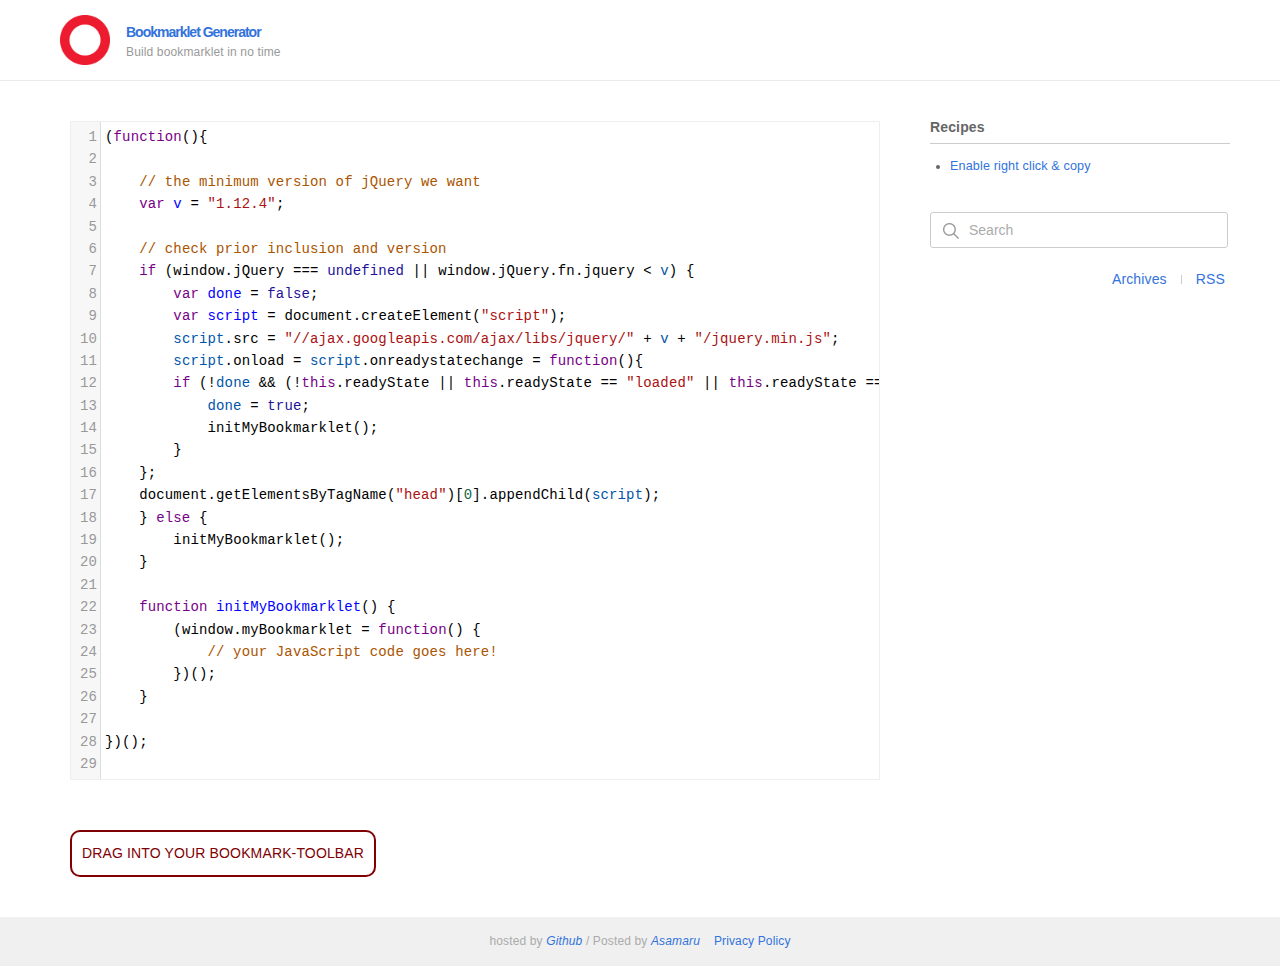
==== index.html @ a182f3a5 "update" ====
<!doctype html>
<html lang="en">
<head>
	<meta charset="utf-8">
	<meta name="viewport" content="width=device-width,minimum-scale=1,initial-scale=1">
		<title>Bookmarklet Generator</title>
	<meta name="author" content="Asamaru">
	<meta name="keywords" content="">
	<meta name="description" content="Build bookmarklet in no time : Bookmarklet Generator">
	<meta name="referrer" content="always">
	<meta http-equiv="X-UA-Compatible" content="IE=edge">
	<link rel="shortcut icon" type="image/x-icon" href="https://bookmarklet.asamaru.net/favicon.ico"/>
	<link rel="canonical" href="https://bookmarklet.asamaru.net/"/>
			
		<link href="//pagead2.googlesyndication.com" rel="dns-prefetch"/>
	<link href="//googleads.g.doubleclick.net" rel="dns-prefetch"/>
	<script async src="//pagead2.googlesyndication.com/pagead/js/adsbygoogle.js"></script>
	<script>
		(adsbygoogle = window.adsbygoogle || []).push({
			google_ad_client: 'ca-pub-8163803188491150',
			enable_page_level_ads: true
		});
	</script>
		<!--[if lt IE 9]><script src="//cdn.jsdelivr.net/html5shiv/3.7.3/html5shiv.min.js"></script><![endif]-->

	

	
	<meta name="HandheldFriendly" content="True">
	<meta name="MobileOptimized" content="320">

	
	
	<meta property="og:type" content="website">
	<meta property="og:site_name" content="Bookmarklet Generator">
	<meta property="og:title" content="Bookmarklet Generator">
	<meta property="og:description" content="Build bookmarklet in no time">
	<meta property="og:url" content="https://bookmarklet.asamaru.net/"/>
	<meta property="og:image" content="https://bookmarklet.asamaru.net/res/img/icon/icon.png">
	

	
	<meta name="twitter:card" content="summary_large_image">
	<meta name="twitter:site" content="@asamaru7">
	<meta name="twitter:title" content="Bookmarklet Generator">
	<meta name="twitter:description" content="Build bookmarklet in no time">
	<meta property="twitter:image" content="https://bookmarklet.asamaru.net/res/img/icon/icon.png">
	

										<link rel="apple-touch-icon" sizes="180x180" href="/res/img/icon/180.png">
												<link rel="apple-touch-icon" sizes="76x76" href="/res/img/icon/76.png">
												<link rel="apple-touch-icon" sizes="120x120" href="/res/img/icon/120.png">
												<link rel="apple-touch-icon" sizes="152x152" href="/res/img/icon/152.png">
						
	<link rel="alternate" type="application/rss+xml" title="Bookmarklet Generator" href="https://bookmarklet.asamaru.net/atom.xml"/>

			<link href="/res/css/min/9e59c742e5588d2abadfaaf457d6f328.css" type="text/css" rel="stylesheet" />

	
	</head>
<body>
<header class="top">
	<div class="site-profile clearfix">
		<a href="https://bookmarklet.asamaru.net"><img src="/res/img/icon/icon.png" width="50" height="50" alt="profile"></a>
		<h1><a href="https://bookmarklet.asamaru.net">Bookmarklet Generator</a></h1>
					<p>Build bookmarklet in no time</p>
				<button type="button" id="btn-slide"></button>
	</div>
</header>
<section class="main-body">
<div class="main-box">
	<section id="main-panel" class="clearfix">
			<form class="code-form">
		<textarea id="code" name="code" title="code">(function(){

    // the minimum version of jQuery we want
    var v = "1.12.4";

    // check prior inclusion and version
    if (window.jQuery === undefined || window.jQuery.fn.jquery < v) {
        var done = false;
        var script = document.createElement("script");
        script.src = "//ajax.googleapis.com/ajax/libs/jquery/" + v + "/jquery.min.js";
        script.onload = script.onreadystatechange = function(){
        if (!done && (!this.readyState || this.readyState == "loaded" || this.readyState == "complete")) {
            done = true;
            initMyBookmarklet();
        }
    };
    document.getElementsByTagName("head")[0].appendChild(script);
    } else {
        initMyBookmarklet();
    }

    function initMyBookmarklet() {
        (window.myBookmarklet = function() {
            // your JavaScript code goes here!
        })();
    }

})();
</textarea>
	</form>

	<script async src="//pagead2.googlesyndication.com/pagead/js/adsbygoogle.js"></script>
	<ins class="adsbygoogle"
	     style="display:block; margin:30px auto;"
	     data-ad-client="ca-pub-8163803188491150"
	     data-ad-slot="7540374229"
	     data-ad-format="auto"></ins>
	<script>
		(adsbygoogle = window.adsbygoogle || []).push({});
	</script>

	<a id="bookmarklet" href="">
		drag into your bookmark-toolbar
	</a>
	</section>
</div>
<nav id="sidebar" class="slideout-menu">
	<div class="box">
							
			
			
														
			
														
			
					
				
							<dl class="pages">
				<dt>Recipes</dt>
				<dd>
					<ul>
													<li><a href="https://bookmarklet.asamaru.net/recipes/right-click/">Enable right click &amp; copy</a></li>
											</ul>
				</dd>
			</dl>
		
		
		<form action="https://www.google.com/search" method="get" target="_blank" class="form-search">
			<fieldset>
				<input type="hidden" name="sitesearch" value="https://bookmarklet.asamaru.net">
				<legend>Search Form</legend>
				<label class="dIcon">Search</label>
				<input type="text" name="q" value="" placeholder="Search"/>
			</fieldset>
		</form>

		
					<ul class="links">
									<li><a href="https://bookmarklet.asamaru.net/archives/" class="dInverse">Archives</a></li>
					<li class="dPipe"></li>
								<li><a href="https://bookmarklet.asamaru.net/atom.xml" class="dInverse" target="_blank">RSS</a></li>
			</ul>
			</div>
</nav>



















</section>
<footer class="bottom">
	hosted by <a href="https://github.com/"><em>Github</em></a> / Posted by <a href="mailto:asamaru@asamaru.net"><em>Asamaru</em></a>
	&nbsp;&nbsp;&nbsp;<a href="/policy/privacy/" target="_blank">Privacy Policy</a>
</footer>


<script src="/res/js/min/60a5046cb3491c6571c847063a160bfd.js" async="true" type="text/javascript"></script>
</body>
</html>
---- res/css/min/9e59c742e5588d2abadfaaf457d6f328.css ----
.CodeMirror{font-family:monospace;height:300px;color:#000;direction:ltr}.CodeMirror-lines{padding:4px 0}.CodeMirror pre{padding:0 4px}.CodeMirror-gutter-filler,.CodeMirror-scrollbar-filler{background-color:#fff}.CodeMirror-gutters{border-right:1px solid #ddd;background-color:#f7f7f7;white-space:nowrap}.CodeMirror-linenumber{padding:0 3px 0 5px;min-width:20px;text-align:right;color:#999;white-space:nowrap}.CodeMirror-guttermarker{color:#000}.CodeMirror-guttermarker-subtle{color:#999}.CodeMirror-cursor{border-left:1px solid #000;border-right:0;width:0}.CodeMirror div.CodeMirror-secondarycursor{border-left:1px solid silver}.cm-fat-cursor .CodeMirror-cursor{width:auto;border:0 !important;background:#7e7}.cm-fat-cursor div.CodeMirror-cursors{z-index:1}.cm-fat-cursor-mark{background-color:rgba(20,255,20,.5)}.cm-animate-fat-cursor,.cm-fat-cursor-mark{-webkit-animation:blink 1.06s steps(1) infinite;animation:blink 1.06s steps(1) infinite}.cm-animate-fat-cursor{width:auto;border:0;background-color:#7e7}@-webkit-keyframes blink{50%{background-color:transparent}}@keyframes blink{50%{background-color:transparent}}.cm-tab{display:inline-block;text-decoration:inherit}.CodeMirror-rulers{position:absolute;left:0;right:0;top:-50px;bottom:-20px;overflow:hidden}.CodeMirror-ruler{border-left:1px solid #ccc;top:0;bottom:0;position:absolute}.cm-s-default .cm-header{color:blue}.cm-s-default .cm-quote{color:#090}.cm-negative{color:#d44}.cm-positive{color:#292}.cm-header,.cm-strong{font-weight:700}.cm-em{font-style:italic}.cm-link{text-decoration:underline}.cm-strikethrough{text-decoration:line-through}.cm-s-default .cm-keyword{color:#708}.cm-s-default .cm-atom{color:#219}.cm-s-default .cm-number{color:#164}.cm-s-default .cm-def{color:#00f}.cm-s-default .cm-variable-2{color:#05a}.cm-s-default .cm-type,.cm-s-default .cm-variable-3{color:#085}.cm-s-default .cm-comment{color:#a50}.cm-s-default .cm-string{color:#a11}.cm-s-default .cm-string-2{color:#f50}.cm-s-default .cm-meta,.cm-s-default .cm-qualifier{color:#555}.cm-s-default .cm-builtin{color:#30a}.cm-s-default .cm-bracket{color:#997}.cm-s-default .cm-tag{color:#170}.cm-s-default .cm-attribute{color:#00c}.cm-s-default .cm-hr{color:#999}.cm-s-default .cm-link{color:#00c}.cm-invalidchar,.cm-s-default .cm-error{color:red}.CodeMirror-composing{border-bottom:2px solid}div.CodeMirror span.CodeMirror-matchingbracket{color:#0b0}div.CodeMirror span.CodeMirror-nonmatchingbracket{color:#a22}.CodeMirror-matchingtag{background:rgba(255,150,0,.3)}.CodeMirror-activeline-background{background:#e8f2ff}.CodeMirror{position:relative;overflow:hidden;background:#fff}.CodeMirror-scroll{overflow:scroll !important;margin-bottom:-30px;margin-right:-30px;padding-bottom:30px;height:100%;outline:0;position:relative}.CodeMirror-sizer{position:relative;border-right:30px solid transparent}.CodeMirror-gutter-filler,.CodeMirror-hscrollbar,.CodeMirror-scrollbar-filler,.CodeMirror-vscrollbar{position:absolute;z-index:6;display:none}.CodeMirror-vscrollbar{right:0;top:0;overflow-x:hidden;overflow-y:scroll}.CodeMirror-hscrollbar{bottom:0;left:0;overflow-y:hidden;overflow-x:scroll}.CodeMirror-scrollbar-filler{right:0;bottom:0}.CodeMirror-gutter-filler{left:0;bottom:0}.CodeMirror-gutters{position:absolute;left:0;top:0;min-height:100%;z-index:3}.CodeMirror-gutter{white-space:normal;height:100%;display:inline-block;vertical-align:top;margin-bottom:-30px}.CodeMirror-gutter-wrapper{position:absolute;z-index:4;background:none !important;border:0 !important}.CodeMirror-gutter-background{position:absolute;top:0;bottom:0;z-index:4}.CodeMirror-gutter-elt{position:absolute;cursor:default;z-index:4}.CodeMirror-gutter-wrapper ::selection{background-color:transparent}.CodeMirror-gutter-wrapper ::-moz-selection{background-color:transparent}.CodeMirror-lines{cursor:text;min-height:1px}.CodeMirror pre{border-radius:0;border-width:0;background:transparent;font-family:inherit;font-size:inherit;margin:0;white-space:pre;word-wrap:normal;line-height:inherit;color:inherit;z-index:2;position:relative;overflow:visible;-webkit-tap-highlight-color:transparent;-webkit-font-variant-ligatures:contextual;font-variant-ligatures:contextual}.CodeMirror-wrap pre{word-wrap:break-word;white-space:pre-wrap;word-break:normal}.CodeMirror-linebackground{position:absolute;left:0;right:0;top:0;bottom:0;z-index:0}.CodeMirror-linewidget{position:relative;z-index:2;padding:.1px}.CodeMirror-rtl pre{direction:rtl}.CodeMirror-code{outline:0}.CodeMirror-gutter,.CodeMirror-gutters,.CodeMirror-linenumber,.CodeMirror-scroll,.CodeMirror-sizer{-webkit-box-sizing:content-box;box-sizing:content-box}.CodeMirror-measure{position:absolute;width:100%;height:0;overflow:hidden;visibility:hidden}.CodeMirror-cursor{position:absolute;pointer-events:none}.CodeMirror-measure pre{position:static}div.CodeMirror-cursors{visibility:hidden;position:relative;z-index:3}.CodeMirror-focused div.CodeMirror-cursors,div.CodeMirror-dragcursors{visibility:visible}.CodeMirror-selected{background:#d9d9d9}.CodeMirror-focused .CodeMirror-selected{background:#d7d4f0}.CodeMirror-crosshair{cursor:crosshair}.CodeMirror-line::selection,.CodeMirror-line>span::selection,.CodeMirror-line>span>span::selection{background:#d7d4f0}.CodeMirror-line::-moz-selection,.CodeMirror-line>span::-moz-selection,.CodeMirror-line>span>span::-moz-selection{background:#d7d4f0}.cm-searching{background-color:#ffa;background-color:rgba(255,255,0,.4)}.cm-force-border{padding-right:.1px}@media print{.CodeMirror div.CodeMirror-cursors{visibility:hidden}}.cm-tab-wrap-hack:after{content:""}span.CodeMirror-selectedtext{background:none}.cm-s-night.CodeMirror{background:#0a001f;color:#f8f8f8}.cm-s-night div.CodeMirror-selected{background:#447}.cm-s-night .CodeMirror-line::selection,.cm-s-night .CodeMirror-line>span::selection,.cm-s-night .CodeMirror-line>span>span::selection{background:rgba(68,68,119,.99)}.cm-s-night .CodeMirror-line::-moz-selection,.cm-s-night .CodeMirror-line>span::-moz-selection,.cm-s-night .CodeMirror-line>span>span::-moz-selection{background:rgba(68,68,119,.99)}.cm-s-night .CodeMirror-gutters{background:#0a001f;border-right:1px solid #aaa}.cm-s-night .CodeMirror-guttermarker{color:#fff}.cm-s-night .CodeMirror-guttermarker-subtle{color:#bbb}.cm-s-night .CodeMirror-linenumber{color:#f8f8f8}.cm-s-night .CodeMirror-cursor{border-left:1px solid #fff}.cm-s-night span.cm-comment{color:#8900d1}.cm-s-night span.cm-atom{color:#845dc4}.cm-s-night span.cm-attribute,.cm-s-night span.cm-number{color:#ffd500}.cm-s-night span.cm-keyword{color:#599eff}.cm-s-night span.cm-string{color:#37f14a}.cm-s-night span.cm-meta{color:#7678e2}.cm-s-night span.cm-tag,.cm-s-night span.cm-variable-2{color:#99b2ff}.cm-s-night span.cm-def,.cm-s-night span.cm-type,.cm-s-night span.cm-variable-3{color:#fff}.cm-s-night span.cm-bracket{color:#8da6ce}.cm-s-night span.cm-builtin,.cm-s-night span.cm-special{color:#ff9e59}.cm-s-night span.cm-link{color:#845dc4}.cm-s-night span.cm-error{color:#9d1e15}.cm-s-night .CodeMirror-activeline-background{background:#1c005a}.cm-s-night .CodeMirror-matchingbracket{outline:1px solid grey;color:#fff !important}*,:after,:before{-webkit-box-sizing:inherit;box-sizing:inherit}html{-webkit-box-sizing:border-box;box-sizing:border-box;font-size:62.5%}body{color:#606c76;font-family:Roboto,Helvetica Neue,Helvetica,Arial,sans-serif;font-size:1.6em;font-weight:300;letter-spacing:.01em}blockquote{border-left:.3rem solid #d1d1d1;margin-left:0;margin-right:0;padding:1rem 1.5rem}blockquote :last-child{margin-bottom:0}.button,button,input[type=button],input[type=reset],input[type=submit]{background-color:#3273dc;border:.1rem solid #3273dc;border-radius:.4rem;color:#fff;cursor:pointer;display:inline-block;font-size:1.1rem;font-weight:700;height:3.8rem;letter-spacing:.1rem;line-height:3.8rem;padding:0 3rem;text-align:center;text-decoration:none;text-transform:uppercase;white-space:nowrap}.button:focus,.button:hover,button:focus,button:hover,input[type=button]:focus,input[type=button]:hover,input[type=reset]:focus,input[type=reset]:hover,input[type=submit]:focus,input[type=submit]:hover{background-color:#606c76;border-color:#606c76;color:#fff;outline:0}.button[disabled],button[disabled],input[type=button][disabled],input[type=reset][disabled],input[type=submit][disabled]{cursor:default;opacity:.5}.button[disabled]:focus,.button[disabled]:hover,button[disabled]:focus,button[disabled]:hover,input[type=button][disabled]:focus,input[type=button][disabled]:hover,input[type=reset][disabled]:focus,input[type=reset][disabled]:hover,input[type=submit][disabled]:focus,input[type=submit][disabled]:hover{background-color:#3273dc;border-color:#3273dc}.button.button-outline,button.button-outline,input[type=button].button-outline,input[type=reset].button-outline,input[type=submit].button-outline{background-color:transparent;color:#3273dc}.button.button-outline:focus,.button.button-outline:hover,button.button-outline:focus,button.button-outline:hover,input[type=button].button-outline:focus,input[type=button].button-outline:hover,input[type=reset].button-outline:focus,input[type=reset].button-outline:hover,input[type=submit].button-outline:focus,input[type=submit].button-outline:hover{background-color:transparent;border-color:#606c76;color:#606c76}.button.button-outline[disabled]:focus,.button.button-outline[disabled]:hover,button.button-outline[disabled]:focus,button.button-outline[disabled]:hover,input[type=button].button-outline[disabled]:focus,input[type=button].button-outline[disabled]:hover,input[type=reset].button-outline[disabled]:focus,input[type=reset].button-outline[disabled]:hover,input[type=submit].button-outline[disabled]:focus,input[type=submit].button-outline[disabled]:hover{border-color:inherit;color:#3273dc}.button.button-clear,button.button-clear,input[type=button].button-clear,input[type=reset].button-clear,input[type=submit].button-clear{background-color:transparent;border-color:transparent;color:#3273dc}.button.button-clear:focus,.button.button-clear:hover,button.button-clear:focus,button.button-clear:hover,input[type=button].button-clear:focus,input[type=button].button-clear:hover,input[type=reset].button-clear:focus,input[type=reset].button-clear:hover,input[type=submit].button-clear:focus,input[type=submit].button-clear:hover{background-color:transparent;border-color:transparent;color:#606c76}.button.button-clear[disabled]:focus,.button.button-clear[disabled]:hover,button.button-clear[disabled]:focus,button.button-clear[disabled]:hover,input[type=button].button-clear[disabled]:focus,input[type=button].button-clear[disabled]:hover,input[type=reset].button-clear[disabled]:focus,input[type=reset].button-clear[disabled]:hover,input[type=submit].button-clear[disabled]:focus,input[type=submit].button-clear[disabled]:hover{color:#3273dc}code{border-radius:.4rem;font-size:86%;margin:0 .2rem;padding:.2rem .5rem;white-space:nowrap}code,pre{background:#f4f5f6}pre{border-left:.3rem solid #3273dc;overflow-y:hidden}pre>code{border-radius:0;display:block;padding:1rem 1.5rem;white-space:pre}hr{border:0;border-top:.1rem solid #f4f5f6;margin:3rem 0}input[type=email],input[type=number],input[type=password],input[type=search],input[type=tel],input[type=text],input[type=url],select,textarea{-webkit-appearance:none;-moz-appearance:none;appearance:none;background-color:transparent;border:.1rem solid #d1d1d1;border-radius:.4rem;-webkit-box-shadow:none;box-shadow:none;-webkit-box-sizing:inherit;box-sizing:inherit;height:3.8rem;padding:.6rem 1rem;width:100%}input[type=email]:focus,input[type=number]:focus,input[type=password]:focus,input[type=search]:focus,input[type=tel]:focus,input[type=text]:focus,input[type=url]:focus,select:focus,textarea:focus{border-color:#3273dc;outline:0}select{background:url('data:image/svg+xml;utf8,<svgxmlns="http://www.w3.org/2000/svg"height="14"viewBox="002914"width="29"><pathfill="#d1d1d1"d="M9.377273.625l5.081546.93523L19.540363.625"/></svg>') 100% no-repeat;padding-right:3rem}select:focus{background-image:url('data:image/svg+xml;utf8,<svgxmlns="http://www.w3.org/2000/svg"height="14"viewBox="002914"width="29"><pathfill="#9b4dca"d="M9.377273.625l5.081546.93523L19.540363.625"/></svg>')}textarea{min-height:6.5rem}label,legend{display:block;font-size:1.6rem;font-weight:700;margin-bottom:.5rem}fieldset{border-width:0;padding:0}input[type=checkbox],input[type=radio]{display:inline}.label-inline{display:inline-block;font-weight:400;margin-left:.5rem}.container{margin:0 auto;max-width:112rem;padding:0 2rem;position:relative;width:100%}.row{display:-webkit-box;display:-ms-flexbox;display:flex;-webkit-box-orient:vertical;-webkit-box-direction:normal;-ms-flex-direction:column;flex-direction:column;width:100%}.row,.row.row-no-padding,.row.row-no-padding>.column{padding:0}.row.row-wrap{-ms-flex-wrap:wrap;flex-wrap:wrap}.row.row-top{-webkit-box-align:start;-ms-flex-align:start;align-items:flex-start}.row.row-bottom{-webkit-box-align:end;-ms-flex-align:end;align-items:flex-end}.row.row-center{-webkit-box-align:center;-ms-flex-align:center;align-items:center}.row.row-stretch{-webkit-box-align:stretch;-ms-flex-align:stretch;align-items:stretch}.row.row-baseline{-webkit-box-align:baseline;-ms-flex-align:baseline;align-items:baseline}.row .column{display:block;-webkit-box-flex:1;-ms-flex:1 1 auto;flex:1 1 auto;margin-left:0;max-width:100%;width:100%}.row .column.column-offset-10{margin-left:10%}.row .column.column-offset-20{margin-left:20%}.row .column.column-offset-25{margin-left:25%}.row .column.column-offset-33,.row .column.column-offset-34{margin-left:33.3333%}.row .column.column-offset-50{margin-left:50%}.row .column.column-offset-66,.row .column.column-offset-67{margin-left:66.6666%}.row .column.column-offset-75{margin-left:75%}.row .column.column-offset-80{margin-left:80%}.row .column.column-offset-90{margin-left:90%}.row .column.column-10{-webkit-box-flex:0;-ms-flex:0 0 10%;flex:0 0 10%;max-width:10%}.row .column.column-20{-webkit-box-flex:0;-ms-flex:0 0 20%;flex:0 0 20%;max-width:20%}.row .column.column-25{-webkit-box-flex:0;-ms-flex:0 0 25%;flex:0 0 25%;max-width:25%}.row .column.column-33,.row .column.column-34{-webkit-box-flex:0;-ms-flex:0 0 33.3333%;flex:0 0 33.3333%;max-width:33.3333%}.row .column.column-40{-webkit-box-flex:0;-ms-flex:0 0 40%;flex:0 0 40%;max-width:40%}.row .column.column-50{-webkit-box-flex:0;-ms-flex:0 0 50%;flex:0 0 50%;max-width:50%}.row .column.column-60{-webkit-box-flex:0;-ms-flex:0 0 60%;flex:0 0 60%;max-width:60%}.row .column.column-66,.row .column.column-67{-webkit-box-flex:0;-ms-flex:0 0 66.6666%;flex:0 0 66.6666%;max-width:66.6666%}.row .column.column-75{-webkit-box-flex:0;-ms-flex:0 0 75%;flex:0 0 75%;max-width:75%}.row .column.column-80{-webkit-box-flex:0;-ms-flex:0 0 80%;flex:0 0 80%;max-width:80%}.row .column.column-90{-webkit-box-flex:0;-ms-flex:0 0 90%;flex:0 0 90%;max-width:90%}.row .column .column-top{-ms-flex-item-align:start;align-self:flex-start}.row .column .column-bottom{-ms-flex-item-align:end;align-self:flex-end}.row .column .column-center{-ms-flex-item-align:center;align-self:center}@media(min-width:40rem){.row{-webkit-box-orient:horizontal;-webkit-box-direction:normal;-ms-flex-direction:row;flex-direction:row;margin-left:-1rem;width:calc(100% + 2rem)}.row .column{margin-bottom:inherit;padding:0 1rem}}a{color:#3273dc;text-decoration:none}a:focus,a:hover{color:#606c76}dl,ol,ul{list-style:none;margin-top:0;padding-left:0}dl dl,dl ol,dl ul,ol dl,ol ol,ol ul,ul dl,ul ol,ul ul{font-size:90%;margin:1.5rem 0 1.5rem 3rem}ol{list-style:decimal inside}ul{list-style:circle inside}.button,button,dd,dt,li{margin-bottom:1rem}fieldset,input,select,textarea{margin-bottom:1.5rem}blockquote,dl,figure,form,ol,p,pre,table,ul{margin-bottom:2.5rem}table{border-spacing:0;width:100%}td,th{border-bottom:.1rem solid #e1e1e1;padding:1.2rem 1.5rem;text-align:left}td:first-child,th:first-child{padding-left:0}td:last-child,th:last-child{padding-right:0}b,strong{font-weight:700}p{margin-top:0}h1,h2,h3,h4,h5,h6{font-weight:300;letter-spacing:-.1rem;margin-bottom:2rem;margin-top:0}h1{font-size:4.6rem;line-height:1.2}h2{font-size:3.6rem;line-height:1.25}h3{font-size:2.8rem;line-height:1.3}h4{font-size:2.2rem;letter-spacing:-.08rem;line-height:1.35}h5{font-size:1.8rem;letter-spacing:-.05rem;line-height:1.5}h6{font-size:1.6rem;letter-spacing:0;line-height:1.4}img{max-width:100%}.clearfix:after{clear:both;content:" ";display:table}.float-left{float:left}.float-right{float:right}body,html{margin:0;padding:0}body{color:#666;font-family:HelveticaNeue-Light,AppleSDGothicNeo-Light,Dotum,\\B3CB\C6C0,Helvetica,AppleSDGothicNeo,sans-serif;font-size:1.4rem;line-height:1.6}input::-ms-clear{display:none}input::-webkit-input-placeholder,select::-webkit-input-placeholder,textarea::-webkit-input-placeholder{color:#ababab}input:-ms-input-placeholder,input::-ms-input-placeholder,select:-ms-input-placeholder,select::-ms-input-placeholder,textarea:-ms-input-placeholder,textarea::-ms-input-placeholder{color:#ababab}input::placeholder,select::placeholder,textarea::placeholder{color:#ababab}img{border:0 none}header.top{z-index:1000;border-bottom:1px solid #ebebeb;background-color:hsla(0,0%,100%,.9)}header.top>.site-profile{position:relative;-webkit-box-sizing:border-box;box-sizing:border-box;max-width:1220px;height:80px;margin:0 auto;padding:15px 0 0 30px}header.top>.site-profile>a{float:left}header.top>.site-profile>a>amp-img,header.top>.site-profile>a>img{float:left;margin-right:16px;width:50px;height:50px}header.top>.site-profile>h1,header.top>.site-profile>p{margin-left:60px;max-width:100%}header.top>.site-profile>h1{font-size:1.4rem;margin-top:9px;font-weight:700;margin-bottom:2px}header.top>.site-profile>p{font-size:1.2rem;color:#999;overflow:hidden;white-space:nowrap;text-overflow:ellipsis}section.main-body{position:relative;max-width:1220px;min-height:100px;margin:0 auto;padding:0 20px}section.main-body>div.main-box{float:left;width:100%}#main-panel{min-height:100px;margin-right:330px;clear:both;overflow:auto}@media(min-width:769px){#main-panel{-webkit-transform:none !important;transform:none !important}}@media(max-width:768px){header.top{position:fixed;top:0;left:0;right:0;height:60px}header.top>.site-profile{height:auto;padding-left:15px}header.top>.site-profile>a>amp-img,header.top>.site-profile>a>img{width:30px;height:30px;margin-right:10px}header.top>.site-profile>h1{margin-left:0}header.top>.site-profile>p{display:none}section.main-body{padding:0 15px}}footer.bottom{position:relative;clear:both;z-index:1002;height:4.9rem;line-height:4.9rem;margin-top:30px;background-color:#f0f0f0;font-size:1.2rem;text-align:center;color:#ababab}#btn-slide,#menu-button{display:none;background:transparent url("[data-uri]") no-repeat 50%;background-size:30px 24px;width:40px;height:40px;border:0;position:absolute;top:10px;right:10px;z-index:1001;cursor:pointer}nav#sidebar{min-height:100px;position:relative;float:right;width:300px;margin-left:-300px;padding-top:35px;overflow:hidden;z-index:1000}nav#sidebar dt,nav#sidebar h3{border-bottom:1px solid #ccc;padding-bottom:5px;margin-bottom:10px}nav#sidebar dt{font-weight:700}nav#sidebar dd{display:inline-block;margin-right:10px;margin-bottom:4px}nav#sidebar dd.year{display:block;margin-top:10px}nav#sidebar dd span{font-size:11px;color:#999;padding-left:4px;letter-spacing:1px}nav#sidebar>div.box>dl{margin-bottom:30px}nav#sidebar>div.box>dl>dd{margin:0}nav#sidebar>div.box>dl>dd>dl{margin-left:15px;margin-top:5px}nav#sidebar>div.box>dl>dd>ul{padding-left:20px}nav#sidebar>div.box>dl>dd>ul>li{margin-bottom:5px;list-style:disc}nav#sidebar dl.pages>dt{margin-bottom:10px}nav#sidebar dl.pages li,nav#sidebar dl.pages ul{margin:0;padding:0}nav#sidebar form.form-search{display:block;margin:0 2px 20px 0;border:1px solid #ccc;border-radius:3px;background:#fff;vertical-align:top;height:36px}nav#sidebar form.form-search fieldset{border:0 none;margin:0}nav#sidebar form.form-search fieldset legend{display:none}nav#sidebar form.form-search fieldset label{display:inline-block;overflow:hidden;line-height:9999px;vertical-align:top;background:url("/res/img/ico_skin.gif") 0 0 no-repeat;float:left;width:16px;height:16px;margin:10px -50px 0 12px;background-position:0 -400px}nav#sidebar form.form-search fieldset input{display:block;margin:-2px 0 0;border:0 none;vertical-align:top;font-size:14px;line-height:1.5;outline:0 none;padding-left:38px}nav#sidebar .links{margin-bottom:30px;text-align:right}nav#sidebar .links li:first-child{border:0 none}nav#sidebar .links>li{display:inline-block;padding:0 5px}nav#sidebar .links>li.dPipe{width:1px;height:9px;margin:0 5px;background-color:#ccc;padding:0}@media(max-width:768px){#main-panel{margin-top:60px;margin-right:0;background:#fff}#btn-slide{display:block}nav#sidebar{padding-top:15px;background:#f0f0f0;-webkit-box-shadow:inset 10px 0 9px -7px rgba(0,0,0,.1);box-shadow:inset 10px 0 9px -7px rgba(0,0,0,.1);position:fixed;float:none;margin-left:0;overflow:auto}nav#sidebar>div.box{padding:0 15px 4.9rem}body{width:100%;height:100%}.slideout-menu{position:fixed;top:60px;bottom:0;-webkit-box-sizing:border-box;box-sizing:border-box;overflow-y:scroll;-webkit-overflow-scrolling:touch;z-index:0;display:none}.slideout-menu-left{left:0}.slideout-menu-right{right:0}.slideout-panel{position:relative;z-index:1;will-change:transform;background-color:#fff;min-height:100vh}.slideout-open,.slideout-open .slideout-panel,.slideout-open body{overflow:hidden}.slideout-open .slideout-menu{display:block}}h2{margin:40px 0 20px 20px}.code-form{margin:40px 0 0}.CodeMirror{border:1px solid #eee;height:auto;min-height:450px;margin:0 20px}.CodeMirror-scroll{overflow-y:hidden;overflow-x:auto}a#bookmarklet{margin:20px 0 40px 20px;width:auto;display:inline-block;text-align:center;padding:10px;border-radius:10px;border:2px solid #800004;background:transparent;color:#800004;text-transform:uppercase}
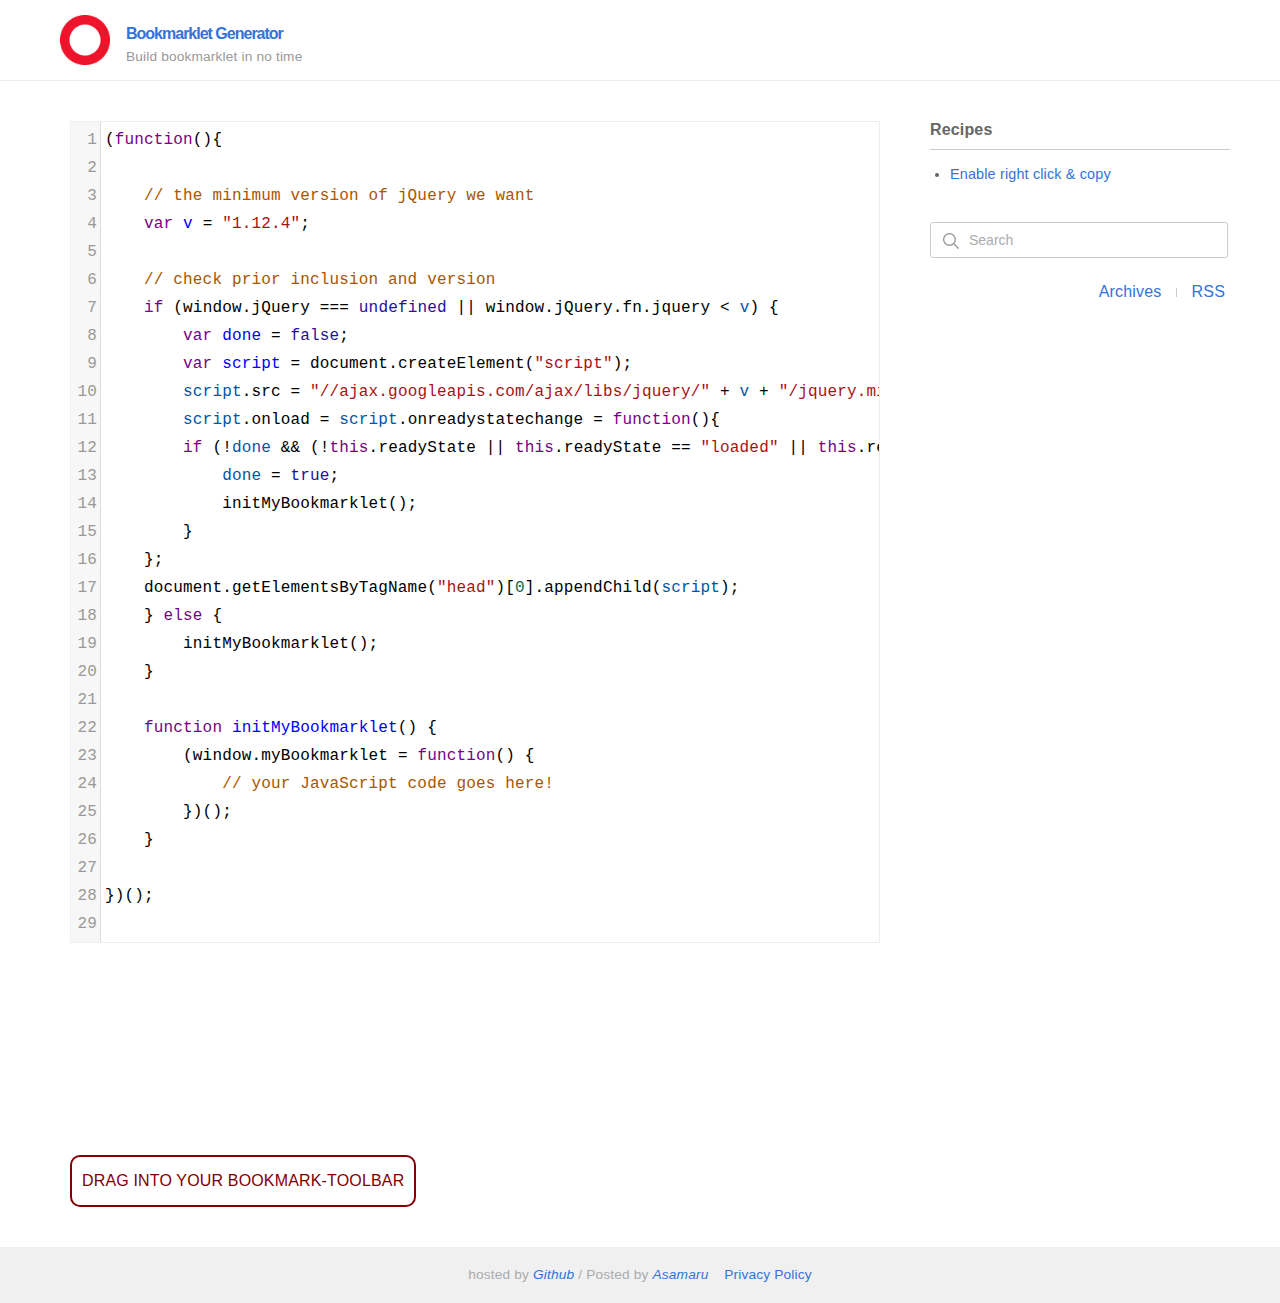
==== commit 29b7cf2f: "update" ====
--- a/index.html
+++ b/index.html
@@ -2,7 +2,7 @@
 <html lang="en">
 <head>
 	<meta charset="utf-8">
-	<meta name="viewport" content="width=device-width,minimum-scale=1,initial-scale=1">
+	<meta name="viewport" content="width=device-width,minimum-scale=1.0,initial-scale=1.0">
 		<title>Bookmarklet Generator</title>
 	<meta name="author" content="Asamaru">
 	<meta name="keywords" content="">
@@ -29,7 +29,7 @@
 	<meta name="HandheldFriendly" content="True">
 	<meta name="MobileOptimized" content="320">
 
-	
+		
 	
 	<meta property="og:type" content="website">
 	<meta property="og:site_name" content="Bookmarklet Generator">
@@ -54,15 +54,15 @@
 						
 	<link rel="alternate" type="application/rss+xml" title="Bookmarklet Generator" href="https://bookmarklet.asamaru.net/atom.xml"/>
 
-			<link href="/res/css/min/9e59c742e5588d2abadfaaf457d6f328.css" type="text/css" rel="stylesheet" />
+			<link href="/res/css/min/6f0ba9cf3f639cdf94ee203e5d286f76.css" type="text/css" rel="stylesheet" />
 
 	
 	</head>
 <body>
 <header class="top">
 	<div class="site-profile clearfix">
-		<a href="https://bookmarklet.asamaru.net"><img src="/res/img/icon/icon.png" width="50" height="50" alt="profile"></a>
-		<h1><a href="https://bookmarklet.asamaru.net">Bookmarklet Generator</a></h1>
+		<a href="https://bookmarklet.asamaru.net" title="go to Bookmarklet Generator"><img src="/res/img/icon/icon.png" width="50" height="50" alt="Bookmarklet Generator"></a>
+		<h1><a href="https://bookmarklet.asamaru.net" title="go to Bookmarklet Generator">Bookmarklet Generator</a></h1>
 					<p>Build bookmarklet in no time</p>
 				<button type="button" id="btn-slide"></button>
 	</div>
@@ -102,15 +102,17 @@
 </textarea>
 	</form>
 
-	<script async src="//pagead2.googlesyndication.com/pagead/js/adsbygoogle.js"></script>
-	<ins class="adsbygoogle"
-	     style="display:block; margin:30px auto;"
-	     data-ad-client="ca-pub-8163803188491150"
-	     data-ad-slot="7540374229"
-	     data-ad-format="auto"></ins>
-	<script>
-		(adsbygoogle = window.adsbygoogle || []).push({});
-	</script>
+	<div class="gad-box">
+		<script async src="//pagead2.googlesyndication.com/pagead/js/adsbygoogle.js"></script>
+		<ins class="adsbygoogle"
+		     style="display:block; margin:30px auto;"
+		     data-ad-client="ca-pub-8163803188491150"
+		     data-ad-slot="7540374229"
+		     data-ad-format="auto"></ins>
+		<script>
+			(adsbygoogle = window.adsbygoogle || []).push({});
+		</script>
+	</div>
 
 	<a id="bookmarklet" href="">
 		drag into your bookmark-toolbar
@@ -119,8 +121,7 @@
 </div>
 <nav id="sidebar" class="slideout-menu">
 	<div class="box">
-							
-			
+										
 			
 														
 			
@@ -132,7 +133,7 @@
 				<dt>Recipes</dt>
 				<dd>
 					<ul>
-													<li><a href="https://bookmarklet.asamaru.net/recipes/right-click/">Enable right click &amp; copy</a></li>
+													<li><a href="https://bookmarklet.asamaru.net/recipes/right-click/" title="Enable right click &amp; copy">Enable right click &amp; copy</a></li>
 											</ul>
 				</dd>
 			</dl>
@@ -151,7 +152,7 @@
 					<ul class="links">
 									<li><a href="https://bookmarklet.asamaru.net/archives/" class="dInverse">Archives</a></li>
 					<li class="dPipe"></li>
-								<li><a href="https://bookmarklet.asamaru.net/atom.xml" class="dInverse" target="_blank">RSS</a></li>
+								<li><a href="https://bookmarklet.asamaru.net/atom.xml" class="dInverse" target="_blank" title="RSS Feed">RSS</a></li>
 			</ul>
 			</div>
 </nav>
@@ -176,11 +177,11 @@
 
 </section>
 <footer class="bottom">
-	hosted by <a href="https://github.com/"><em>Github</em></a> / Posted by <a href="mailto:asamaru@asamaru.net"><em>Asamaru</em></a>
-	&nbsp;&nbsp;&nbsp;<a href="/policy/privacy/" target="_blank">Privacy Policy</a>
+	hosted by <a href="https://github.com/" title="Github.com"><em>Github</em></a> / Posted by <a href="mailto:asamaru@asamaru.net" title="운영자에게 메일보내기"><em>Asamaru</em></a>
+	&nbsp;&nbsp;&nbsp;<a href="/policy/privacy/" target="_blank" title="Privacy Policy">Privacy Policy</a>
 </footer>
 
 
-<script src="/res/js/min/60a5046cb3491c6571c847063a160bfd.js" async="true" type="text/javascript"></script>
+<script src="/res/js/min/e02ddbeccd40f6b8316241de427a6a19.js" async="true" type="text/javascript"></script>
 </body>
 </html>--- a/res/css/min/6f0ba9cf3f639cdf94ee203e5d286f76.css
+++ b/res/css/min/6f0ba9cf3f639cdf94ee203e5d286f76.css
@@ -0,0 +1 @@
+.CodeMirror{font-family:monospace;height:300px;color:#000;direction:ltr}.CodeMirror-lines{padding:4px 0}.CodeMirror pre{padding:0 4px}.CodeMirror-gutter-filler,.CodeMirror-scrollbar-filler{background-color:#fff}.CodeMirror-gutters{border-right:1px solid #ddd;background-color:#f7f7f7;white-space:nowrap}.CodeMirror-linenumber{padding:0 3px 0 5px;min-width:20px;text-align:right;color:#999;white-space:nowrap}.CodeMirror-guttermarker{color:#000}.CodeMirror-guttermarker-subtle{color:#999}.CodeMirror-cursor{border-left:1px solid #000;border-right:0;width:0}.CodeMirror div.CodeMirror-secondarycursor{border-left:1px solid silver}.cm-fat-cursor .CodeMirror-cursor{width:auto;border:0 !important;background:#7e7}.cm-fat-cursor div.CodeMirror-cursors{z-index:1}.cm-fat-cursor-mark{background-color:rgba(20,255,20,.5)}.cm-animate-fat-cursor,.cm-fat-cursor-mark{-webkit-animation:blink 1.06s steps(1) infinite;animation:blink 1.06s steps(1) infinite}.cm-animate-fat-cursor{width:auto;border:0;background-color:#7e7}@-webkit-keyframes blink{50%{background-color:transparent}}@keyframes blink{50%{background-color:transparent}}.cm-tab{display:inline-block;text-decoration:inherit}.CodeMirror-rulers{position:absolute;left:0;right:0;top:-50px;bottom:-20px;overflow:hidden}.CodeMirror-ruler{border-left:1px solid #ccc;top:0;bottom:0;position:absolute}.cm-s-default .cm-header{color:#00f}.cm-s-default .cm-quote{color:#090}.cm-negative{color:#d44}.cm-positive{color:#292}.cm-header,.cm-strong{font-weight:700}.cm-em{font-style:italic}.cm-link{text-decoration:underline}.cm-strikethrough{text-decoration:line-through}.cm-s-default .cm-keyword{color:#708}.cm-s-default .cm-atom{color:#219}.cm-s-default .cm-number{color:#164}.cm-s-default .cm-def{color:#00f}.cm-s-default .cm-variable-2{color:#05a}.cm-s-default .cm-type,.cm-s-default .cm-variable-3{color:#085}.cm-s-default .cm-comment{color:#a50}.cm-s-default .cm-string{color:#a11}.cm-s-default .cm-string-2{color:#f50}.cm-s-default .cm-meta,.cm-s-default .cm-qualifier{color:#555}.cm-s-default .cm-builtin{color:#30a}.cm-s-default .cm-bracket{color:#997}.cm-s-default .cm-tag{color:#170}.cm-s-default .cm-attribute{color:#00c}.cm-s-default .cm-hr{color:#999}.cm-s-default .cm-link{color:#00c}.cm-invalidchar,.cm-s-default .cm-error{color:red}.CodeMirror-composing{border-bottom:2px solid}div.CodeMirror span.CodeMirror-matchingbracket{color:#0b0}div.CodeMirror span.CodeMirror-nonmatchingbracket{color:#a22}.CodeMirror-matchingtag{background:rgba(255,150,0,.3)}.CodeMirror-activeline-background{background:#e8f2ff}.CodeMirror{position:relative;overflow:hidden;background:#fff}.CodeMirror-scroll{overflow:scroll !important;margin-bottom:-30px;margin-right:-30px;padding-bottom:30px;height:100%;outline:0;position:relative}.CodeMirror-sizer{position:relative;border-right:30px solid transparent}.CodeMirror-gutter-filler,.CodeMirror-hscrollbar,.CodeMirror-scrollbar-filler,.CodeMirror-vscrollbar{position:absolute;z-index:6;display:none}.CodeMirror-vscrollbar{right:0;top:0;overflow-x:hidden;overflow-y:scroll}.CodeMirror-hscrollbar{bottom:0;left:0;overflow-y:hidden;overflow-x:scroll}.CodeMirror-scrollbar-filler{right:0;bottom:0}.CodeMirror-gutter-filler{left:0;bottom:0}.CodeMirror-gutters{position:absolute;left:0;top:0;min-height:100%;z-index:3}.CodeMirror-gutter{white-space:normal;height:100%;display:inline-block;vertical-align:top;margin-bottom:-30px}.CodeMirror-gutter-wrapper{position:absolute;z-index:4;background:none !important;border:0 !important}.CodeMirror-gutter-background{position:absolute;top:0;bottom:0;z-index:4}.CodeMirror-gutter-elt{position:absolute;cursor:default;z-index:4}.CodeMirror-gutter-wrapper ::selection{background-color:transparent}.CodeMirror-gutter-wrapper ::-moz-selection{background-color:transparent}.CodeMirror-lines{cursor:text;min-height:1px}.CodeMirror pre{border-radius:0;border-width:0;background:transparent;font-family:inherit;font-size:inherit;margin:0;white-space:pre;word-wrap:normal;line-height:inherit;color:inherit;z-index:2;position:relative;overflow:visible;-webkit-tap-highlight-color:transparent;font-variant-ligatures:contextual}.CodeMirror-wrap pre{word-wrap:break-word;white-space:pre-wrap;word-break:normal}.CodeMirror-linebackground{position:absolute;left:0;right:0;top:0;bottom:0;z-index:0}.CodeMirror-linewidget{position:relative;z-index:2;padding:.1px}.CodeMirror-rtl pre{direction:rtl}.CodeMirror-code{outline:0}.CodeMirror-gutter,.CodeMirror-gutters,.CodeMirror-linenumber,.CodeMirror-scroll,.CodeMirror-sizer{box-sizing:content-box}.CodeMirror-measure{position:absolute;width:100%;height:0;overflow:hidden;visibility:hidden}.CodeMirror-cursor{position:absolute;pointer-events:none}.CodeMirror-measure pre{position:static}div.CodeMirror-cursors{visibility:hidden;position:relative;z-index:3}.CodeMirror-focused div.CodeMirror-cursors,div.CodeMirror-dragcursors{visibility:visible}.CodeMirror-selected{background:#d9d9d9}.CodeMirror-focused .CodeMirror-selected{background:#d7d4f0}.CodeMirror-crosshair{cursor:crosshair}.CodeMirror-line::selection,.CodeMirror-line>span::selection,.CodeMirror-line>span>span::selection{background:#d7d4f0}.CodeMirror-line::-moz-selection,.CodeMirror-line>span::-moz-selection,.CodeMirror-line>span>span::-moz-selection{background:#d7d4f0}.cm-searching{background-color:#ffa;background-color:rgba(255,255,0,.4)}.cm-force-border{padding-right:.1px}@media print{.CodeMirror div.CodeMirror-cursors{visibility:hidden}}.cm-tab-wrap-hack:after{content:""}span.CodeMirror-selectedtext{background:none}.cm-s-night.CodeMirror{background:#0a001f;color:#f8f8f8}.cm-s-night div.CodeMirror-selected{background:#447}.cm-s-night .CodeMirror-line::selection,.cm-s-night .CodeMirror-line>span::selection,.cm-s-night .CodeMirror-line>span>span::selection{background:rgba(68,68,119,.99)}.cm-s-night .CodeMirror-line::-moz-selection,.cm-s-night .CodeMirror-line>span::-moz-selection,.cm-s-night .CodeMirror-line>span>span::-moz-selection{background:rgba(68,68,119,.99)}.cm-s-night .CodeMirror-gutters{background:#0a001f;border-right:1px solid #aaa}.cm-s-night .CodeMirror-guttermarker{color:#fff}.cm-s-night .CodeMirror-guttermarker-subtle{color:#bbb}.cm-s-night .CodeMirror-linenumber{color:#f8f8f8}.cm-s-night .CodeMirror-cursor{border-left:1px solid #fff}.cm-s-night span.cm-comment{color:#8900d1}.cm-s-night span.cm-atom{color:#845dc4}.cm-s-night span.cm-attribute,.cm-s-night span.cm-number{color:#ffd500}.cm-s-night span.cm-keyword{color:#599eff}.cm-s-night span.cm-string{color:#37f14a}.cm-s-night span.cm-meta{color:#7678e2}.cm-s-night span.cm-tag,.cm-s-night span.cm-variable-2{color:#99b2ff}.cm-s-night span.cm-def,.cm-s-night span.cm-type,.cm-s-night span.cm-variable-3{color:#fff}.cm-s-night span.cm-bracket{color:#8da6ce}.cm-s-night span.cm-builtin,.cm-s-night span.cm-special{color:#ff9e59}.cm-s-night span.cm-link{color:#845dc4}.cm-s-night span.cm-error{color:#9d1e15}.cm-s-night .CodeMirror-activeline-background{background:#1c005a}.cm-s-night .CodeMirror-matchingbracket{outline:1px solid grey;color:#fff !important}*,:after,:before{box-sizing:inherit}html{box-sizing:border-box;font-size:62.5%}body{color:#606c76;font-family:Roboto,Helvetica Neue,Helvetica,Arial,sans-serif;font-size:1.6em;font-weight:300;letter-spacing:.01em;line-height:1.6}blockquote{border-left:.3rem solid #d1d1d1;margin-left:0;margin-right:0;padding:1rem 1.5rem}blockquote :last-child{margin-bottom:0}.button,button,input[type=button],input[type=reset],input[type=submit]{background-color:#3273dc;border:.1rem solid #3273dc;border-radius:.4rem;color:#fff;cursor:pointer;display:inline-block;font-size:1.1rem;font-weight:700;height:3.8rem;letter-spacing:.1rem;line-height:3.8rem;padding:0 3rem;text-align:center;text-decoration:none;text-transform:uppercase;white-space:nowrap}.button:focus,.button:hover,button:focus,button:hover,input[type=button]:focus,input[type=button]:hover,input[type=reset]:focus,input[type=reset]:hover,input[type=submit]:focus,input[type=submit]:hover{background-color:#606c76;border-color:#606c76;color:#fff;outline:0}.button[disabled],button[disabled],input[type=button][disabled],input[type=reset][disabled],input[type=submit][disabled]{cursor:default;opacity:.5}.button[disabled]:focus,.button[disabled]:hover,button[disabled]:focus,button[disabled]:hover,input[type=button][disabled]:focus,input[type=button][disabled]:hover,input[type=reset][disabled]:focus,input[type=reset][disabled]:hover,input[type=submit][disabled]:focus,input[type=submit][disabled]:hover{background-color:#3273dc;border-color:#3273dc}.button.button-outline,button.button-outline,input[type=button].button-outline,input[type=reset].button-outline,input[type=submit].button-outline{background-color:transparent;color:#3273dc}.button.button-outline:focus,.button.button-outline:hover,button.button-outline:focus,button.button-outline:hover,input[type=button].button-outline:focus,input[type=button].button-outline:hover,input[type=reset].button-outline:focus,input[type=reset].button-outline:hover,input[type=submit].button-outline:focus,input[type=submit].button-outline:hover{background-color:transparent;border-color:#606c76;color:#606c76}.button.button-outline[disabled]:focus,.button.button-outline[disabled]:hover,button.button-outline[disabled]:focus,button.button-outline[disabled]:hover,input[type=button].button-outline[disabled]:focus,input[type=button].button-outline[disabled]:hover,input[type=reset].button-outline[disabled]:focus,input[type=reset].button-outline[disabled]:hover,input[type=submit].button-outline[disabled]:focus,input[type=submit].button-outline[disabled]:hover{border-color:inherit;color:#3273dc}.button.button-clear,button.button-clear,input[type=button].button-clear,input[type=reset].button-clear,input[type=submit].button-clear{background-color:transparent;border-color:transparent;color:#3273dc}.button.button-clear:focus,.button.button-clear:hover,button.button-clear:focus,button.button-clear:hover,input[type=button].button-clear:focus,input[type=button].button-clear:hover,input[type=reset].button-clear:focus,input[type=reset].button-clear:hover,input[type=submit].button-clear:focus,input[type=submit].button-clear:hover{background-color:transparent;border-color:transparent;color:#606c76}.button.button-clear[disabled]:focus,.button.button-clear[disabled]:hover,button.button-clear[disabled]:focus,button.button-clear[disabled]:hover,input[type=button].button-clear[disabled]:focus,input[type=button].button-clear[disabled]:hover,input[type=reset].button-clear[disabled]:focus,input[type=reset].button-clear[disabled]:hover,input[type=submit].button-clear[disabled]:focus,input[type=submit].button-clear[disabled]:hover{color:#3273dc}code{border-radius:.4rem;font-size:86%;margin:0 .2rem;padding:.2rem .5rem;white-space:nowrap}code,pre{background:#f4f5f6}pre{border-left:.3rem solid #3273dc;overflow-y:hidden}pre>code{border-radius:0;display:block;padding:1rem 1.5rem;white-space:pre}hr{border:0;border-top:.1rem solid #f4f5f6;margin:3rem 0}input[type=email],input[type=number],input[type=password],input[type=search],input[type=tel],input[type=text],input[type=url],select,textarea{-webkit-appearance:none;-moz-appearance:none;appearance:none;background-color:transparent;border:.1rem solid #d1d1d1;border-radius:.4rem;box-shadow:none;box-sizing:inherit;height:3.8rem;padding:.6rem 1rem;width:100%}input[type=email]:focus,input[type=number]:focus,input[type=password]:focus,input[type=search]:focus,input[type=tel]:focus,input[type=text]:focus,input[type=url]:focus,select:focus,textarea:focus{border-color:#3273dc;outline:0}select{background:url('data:image/svg+xml;utf8,<svgxmlns="http://www.w3.org/2000/svg"height="14"viewBox="002914"width="29"><pathfill="#d1d1d1"d="M9.377273.625l5.081546.93523L19.540363.625"/></svg>') 100% no-repeat;padding-right:3rem}select:focus{background-image:url('data:image/svg+xml;utf8,<svgxmlns="http://www.w3.org/2000/svg"height="14"viewBox="002914"width="29"><pathfill="#9b4dca"d="M9.377273.625l5.081546.93523L19.540363.625"/></svg>')}textarea{min-height:6.5rem}label,legend{display:block;font-size:1.6rem;font-weight:700;margin-bottom:.5rem}fieldset{border-width:0;padding:0}input[type=checkbox],input[type=radio]{display:inline}.label-inline{display:inline-block;font-weight:400;margin-left:.5rem}.container{margin:0 auto;max-width:112rem;padding:0 2rem;position:relative;width:100%}.row{display:flex;flex-direction:column;width:100%}.row,.row.row-no-padding,.row.row-no-padding>.column{padding:0}.row.row-wrap{flex-wrap:wrap}.row.row-top{align-items:flex-start}.row.row-bottom{align-items:flex-end}.row.row-center{align-items:center}.row.row-stretch{align-items:stretch}.row.row-baseline{align-items:baseline}.row .column{display:block;flex:1 1 auto;margin-left:0;max-width:100%;width:100%}.row .column.column-offset-10{margin-left:10%}.row .column.column-offset-20{margin-left:20%}.row .column.column-offset-25{margin-left:25%}.row .column.column-offset-33,.row .column.column-offset-34{margin-left:33.3333%}.row .column.column-offset-50{margin-left:50%}.row .column.column-offset-66,.row .column.column-offset-67{margin-left:66.6666%}.row .column.column-offset-75{margin-left:75%}.row .column.column-offset-80{margin-left:80%}.row .column.column-offset-90{margin-left:90%}.row .column.column-10{flex:0 0 10%;max-width:10%}.row .column.column-20{flex:0 0 20%;max-width:20%}.row .column.column-25{flex:0 0 25%;max-width:25%}.row .column.column-33,.row .column.column-34{flex:0 0 33.3333%;max-width:33.3333%}.row .column.column-40{flex:0 0 40%;max-width:40%}.row .column.column-50{flex:0 0 50%;max-width:50%}.row .column.column-60{flex:0 0 60%;max-width:60%}.row .column.column-66,.row .column.column-67{flex:0 0 66.6666%;max-width:66.6666%}.row .column.column-75{flex:0 0 75%;max-width:75%}.row .column.column-80{flex:0 0 80%;max-width:80%}.row .column.column-90{flex:0 0 90%;max-width:90%}.row .column .column-top{align-self:flex-start}.row .column .column-bottom{align-self:flex-end}.row .column .column-center{align-self:center}@media(min-width:40rem){.row{flex-direction:row;margin-left:-1rem;width:calc(100% + 2rem)}.row .column{margin-bottom:inherit;padding:0 1rem}}a{color:#3273dc;text-decoration:none}a:focus,a:hover{color:#606c76}dl,ol,ul{list-style:none;margin-top:0;padding-left:0}dl dl,dl ol,dl ul,ol dl,ol ol,ol ul,ul dl,ul ol,ul ul{font-size:90%;margin:1.5rem 0 1.5rem 3rem}ol{list-style:decimal inside}ul{list-style:circle inside}.button,button,dd,dt,li{margin-bottom:1rem}fieldset,input,select,textarea{margin-bottom:1.5rem}blockquote,dl,figure,form,ol,p,pre,table,ul{margin-bottom:2.5rem}table{border-spacing:0;width:100%}td,th{border-bottom:.1rem solid #e1e1e1;padding:1.2rem 1.5rem;text-align:left}td:first-child,th:first-child{padding-left:0}td:last-child,th:last-child{padding-right:0}b,strong{font-weight:700}p{margin-top:0}h1,h2,h3,h4,h5,h6{font-weight:300;letter-spacing:-.1rem;margin-bottom:2rem;margin-top:0}h1{font-size:4.6rem;line-height:1.2}h2{font-size:3.6rem;line-height:1.25}h3{font-size:2.8rem;line-height:1.3}h4{font-size:2.2rem;letter-spacing:-.08rem;line-height:1.35}h5{font-size:1.8rem;letter-spacing:-.05rem;line-height:1.5}h6{font-size:1.6rem;letter-spacing:0;line-height:1.4}img{max-width:100%}.clearfix:after{clear:both;content:" ";display:table}.float-left{float:left}.float-right{float:right}body,html{margin:0;padding:0}body{color:#666;font-family:HelveticaNeue-Light,AppleSDGothicNeo-Light,Dotum,"\B3CB\C6C0",Helvetica,AppleSDGothicNeo,sans-serif;font-size:1.6rem;font-weight:400;line-height:1.75}input::-ms-clear{display:none}input::-moz-placeholder,select::-moz-placeholder,textarea::-moz-placeholder{color:#ababab}input:-ms-input-placeholder,select:-ms-input-placeholder,textarea:-ms-input-placeholder{color:#ababab}input::-ms-input-placeholder,select::-ms-input-placeholder,textarea::-ms-input-placeholder{color:#ababab}input::placeholder,select::placeholder,textarea::placeholder{color:#ababab}input,select,textarea{font-size:1em;transform-origin:top left;transform:scale(1)}input[type=date],input[type=datetime]{-webkit-appearance:none;-moz-appearance:none;appearance:none;background-color:transparent;border:.1rem solid #d1d1d1;border-radius:.4rem;box-shadow:none;box-sizing:inherit;height:3.8rem;padding:.6rem 1rem;width:100%}input[type=date]:focus,input[type=datetime]:focus{border-color:#3273dc;outline:0}img{border:0}p{margin-bottom:1rem}iframe{max-width:100%;height:auto}.button,button,input[type=button],input[type=reset],input[type=submit]{-webkit-appearance:none}@media(max-width:450px){body .row{flex-direction:column;margin-left:0;width:100%}body .row .column{margin-bottom:1rem;padding:0}body .row .column:last-child{margin-bottom:0}}select{background-image:url("[data-uri]")}select:focus{background-image:url("[data-uri]")}strong{font-weight:700}.button-default{background-color:#f2f2f2;background-image:linear-gradient(180deg,#f2f2f2,#f2f2f2);border:1px solid #bfbfbf;box-shadow:inset 0 1px 0 #fff,inset 0 -1px 0 #d9d9d9,inset 0 0 0 1px #f2f2f2,0 2px 4px rgba(0,0,0,.2);border-radius:3px;cursor:pointer;display:inline-block;font-family:Verdana,sans-serif;font-size:12px;font-weight:400;line-height:20px;padding:9px 16px;margin:16px 0 0 16px;transition:all 20ms ease-out;vertical-align:top}.button-default,.button-default:visited{color:#8c8c8c;text-shadow:0 1px 0 hsla(0,0%,100%,.5)}.button-default:focus,.button-default:hover{background:#f2f2f2;border-color:#8c8c8c;box-shadow:inset 0 1px 0 #fff,inset 0 -1px 0 #d9d9d9,inset 0 0 0 1px #f2f2f2}.button-default:active{background:#f2f2f2;box-shadow:inset 0 2px 3px rgba(0,0,0,.2)}.button-default .fa{color:#bfbfbf;text-shadow:0 1px 0 hsla(0,0%,100%,.3)}.button-blue{background-color:#42b0e3;background-image:linear-gradient(180deg,#42b0e3,#2ba9e3);border:1px solid #107db0;box-shadow:inset 0 1px 0 #7cd4fc,inset 0 -1px 0 #2696c9,inset 0 0 0 1px #59b7e3,0 2px 4px rgba(0,0,0,.2)}.button-blue,.button-blue:visited{color:#fff;text-shadow:0 1px 2px rgba(0,0,0,.3)}.button-blue:focus,.button-blue:hover{background:#2ba9e3;border-color:#004c6f;box-shadow:inset 0 1px 0 #7cd4fc,inset 0 -1px 0 #2696c9,inset 0 0 0 1px #59b7e3}.button-blue:active{background:#2ba9e3;box-shadow:inset 0 2px 3px rgba(0,0,0,.2)}.button-blue .fa{color:#107db0;text-shadow:0 1px 0 hsla(0,0%,100%,.3)}.button-green{background-color:#97cc76;background-image:linear-gradient(180deg,#97cc76,#8bcc62);border:1px solid #5f993a;box-shadow:inset 0 1px 0 #c6e6b3,inset 0 -1px 0 #79b356,inset 0 0 0 1px #a4cc8b,0 2px 4px rgba(0,0,0,.2)}.button-green,.button-green:visited{color:#fff;text-shadow:0 1px 2px rgba(0,0,0,.3)}.button-green:focus,.button-green:hover{background:#8bcc62;border-color:#326612;box-shadow:inset 0 1px 0 #c6e6b3,inset 0 -1px 0 #79b356,inset 0 0 0 1px #a4cc8b}.button-green:active{background:#8bcc62;box-shadow:inset 0 2px 3px rgba(0,0,0,.2)}.button-green .fa{color:#5f993a;text-shadow:0 1px 0 hsla(0,0%,100%,.3)}.button-purple{background-color:#847bba;background-image:linear-gradient(180deg,#847bba,#7568ba);border:1px solid #493e87;box-shadow:inset 0 1px 0 #bab6d4,inset 0 -1px 0 #655aa1,inset 0 0 0 1px #948dba,0 2px 4px rgba(0,0,0,.2)}.button-purple,.button-purple:visited{color:#fff;text-shadow:0 1px 2px rgba(0,0,0,.3)}.button-purple:focus,.button-purple:hover{background:#7568ba;border-color:#1f1654;box-shadow:inset 0 1px 0 #bab6d4,inset 0 -1px 0 #655aa1,inset 0 0 0 1px #948dba}.button-purple:active{background:#7568ba;box-shadow:inset 0 2px 3px rgba(0,0,0,.2)}.button-purple .fa{color:#493e87;text-shadow:0 1px 0 hsla(0,0%,100%,.3)}.button-orange{background-color:#f58a38;background-image:linear-gradient(180deg,#f58a38,#f57c20);border:1px solid #c25706;box-shadow:inset 0 1px 0 #ffb984,inset 0 -1px 0 #db6f1d,inset 0 0 0 1px #f59851,0 2px 4px rgba(0,0,0,.2)}.button-orange,.button-orange:visited{color:#fff;text-shadow:0 1px 2px rgba(0,0,0,.3)}.button-orange:focus,.button-orange:hover{background:#f57c20;border-color:#730;box-shadow:inset 0 1px 0 #ffb984,inset 0 -1px 0 #db6f1d,inset 0 0 0 1px #f59851}.button-orange:active{background:#f57c20;box-shadow:inset 0 2px 3px rgba(0,0,0,.2)}.button-orange .fa{color:#c25706;text-shadow:0 1px 0 hsla(0,0%,100%,.3)}.button-red{background-color:#ed6d64;background-image:linear-gradient(180deg,#ed6d64,#ed574c);border:1px solid #ba3329;box-shadow:inset 0 1px 0 #ffb0aa,inset 0 -1px 0 #d44d44,inset 0 0 0 1px #ed837b,0 2px 4px rgba(0,0,0,.2)}.button-red,.button-red:visited{color:#fff;text-shadow:0 1px 2px rgba(0,0,0,.3)}.button-red:focus,.button-red:hover{background:#ed574c;border-color:#870c03;box-shadow:inset 0 1px 0 #ffb0aa,inset 0 -1px 0 #d44d44,inset 0 0 0 1px #ed837b}.button-red:active{background:#ed574c;box-shadow:inset 0 2px 3px rgba(0,0,0,.2)}.button-red .fa{color:#ba3329;text-shadow:0 1px 0 hsla(0,0%,100%,.3)}.button-yellow{background-color:#fce374;background-image:linear-gradient(180deg,#fce374,#fcdf5b);border:1px solid #c9ae34;box-shadow:inset 0 1px 0 #fff6ce,inset 0 -1px 0 #e3c852,inset 0 0 0 1px #fce88d,0 2px 4px rgba(0,0,0,.2)}.button-yellow,.button-yellow:visited{color:#967d09;text-shadow:0 1px 0 hsla(0,0%,100%,.5)}.button-yellow:focus,.button-yellow:hover{background:#fcdf5b;border-color:#967d09;box-shadow:inset 0 1px 0 #fff6ce,inset 0 -1px 0 #e3c852,inset 0 0 0 1px #fce88d}.button-yellow:active{background:#fcdf5b;box-shadow:inset 0 2px 3px rgba(0,0,0,.2)}.button-yellow .fa{color:#c9ae34;text-shadow:0 1px 0 hsla(0,0%,100%,.3)}.button .fa{float:left;font-size:14px;line-height:20px;margin:-1px 8px 0 -4px;vertical-align:top}.hide{display:none}.text-inverse{color:#f58222}[v-cloak]{display:none}.nv-openmain{margin:10px auto;text-align:center}div.gad-box{display:block;padding:1px 0;margin:15px 0;text-align:center}@media(max-width:450px){div.gad-box{box-shadow:inset 0 11px 8px -10px rgba(0,0,0,.12),inset 0 -11px 8px -10px rgba(0,0,0,.12);background:#f5f5f5}}div.gad-box.no-deco{box-shadow:none;background:none}ins.adsbygoogle{display:block;width:auto;height:100px;margin:0 auto}ins.adsbygoogle[data-full-width-responsive=true] iframe{right:0;bottom:0;width:inherit !important;height:inherit !important}header.top{z-index:1000;border-bottom:1px solid #ebebeb;background-color:hsla(0,0%,100%,.9)}header.top>.site-profile{position:relative;box-sizing:border-box;max-width:1220px;height:80px;margin:0 auto;padding:15px 0 0 30px}header.top>.site-profile>a{float:left}header.top>.site-profile>a>amp-img,header.top>.site-profile>a>img{float:left;margin-right:16px;width:50px;height:50px}header.top>.site-profile>h1,header.top>.site-profile>p{margin-left:60px;max-width:100%}header.top>.site-profile>h1{font-size:1.6rem;margin-top:9px;font-weight:700;margin-bottom:2px}header.top>.site-profile>p{font-size:1.37rem;color:#999;overflow:hidden;white-space:nowrap;text-overflow:ellipsis}section.main-body{position:relative;max-width:1220px;min-height:100px;margin:0 auto;padding:0 20px}section.main-body>div.main-box{float:left;width:100%}#main-panel{min-height:100px;margin-right:330px;clear:both}@media(min-width:769px){#main-panel{transform:none !important}}@media(max-width:768px){header.top{position:fixed;top:0;left:0;right:0;height:60px}header.top>.site-profile{height:auto;padding-left:15px}header.top>.site-profile>a>amp-img,header.top>.site-profile>a>img{width:30px;height:30px;margin-right:10px}header.top>.site-profile>h1{margin-left:0}header.top>.site-profile>p{display:none}section.main-body{padding:0 15px}}footer.bottom{position:relative;clear:both;z-index:1002;height:5.6rem;line-height:5.6rem;margin-top:30px;background-color:#f0f0f0;font-size:1.37rem;text-align:center;color:#ababab}#btn-slide,#menu-button{display:none;background:transparent url("[data-uri]") no-repeat 50%;background-size:30px 24px;width:40px;height:40px;border:0;position:absolute;top:10px;right:10px;z-index:1001;cursor:pointer}nav#sidebar{min-height:100px;position:relative;float:right;width:300px;margin-left:-300px;padding-top:35px;overflow:hidden;z-index:1000}nav#sidebar dt,nav#sidebar h3{border-bottom:1px solid #ccc;padding-bottom:5px;margin-bottom:10px}nav#sidebar dt{font-weight:700}nav#sidebar dd{display:inline-block;margin-right:10px;margin-bottom:4px}nav#sidebar dd.year{display:block;margin-top:10px}nav#sidebar dd span{font-size:11px;color:#999;padding-left:4px;letter-spacing:1px}nav#sidebar>div.box>dl{margin-bottom:30px}nav#sidebar>div.box>dl>dd{margin:0}nav#sidebar>div.box>dl>dd>dl{margin-left:15px;margin-top:5px}nav#sidebar>div.box>dl>dd>ul{padding-left:20px}nav#sidebar>div.box>dl>dd>ul>li{margin-bottom:5px;list-style:disc}nav#sidebar dl.pages>dt{margin-bottom:10px}nav#sidebar dl.pages li,nav#sidebar dl.pages ul{margin:0;padding:0}nav#sidebar form.form-search{display:block;margin:0 2px 20px 0;border:1px solid #ccc;border-radius:3px;background:#fff;vertical-align:top;height:36px}nav#sidebar form.form-search fieldset{border:0;margin:0}nav#sidebar form.form-search fieldset legend{display:none}nav#sidebar form.form-search fieldset label{display:inline-block;overflow:hidden;line-height:9999px;vertical-align:top;background:url(/res/img/ico_skin.gif) 0 0 no-repeat;float:left;width:16px;height:16px;margin:10px -50px 0 12px;background-position:0 -400px}nav#sidebar form.form-search fieldset input{display:block;margin:-2px 0 0;border:0;vertical-align:top;font-size:14px;line-height:1.5;outline:0 none;padding-left:38px}nav#sidebar .links{margin-bottom:30px;text-align:right}nav#sidebar .links li:first-child{border:0}nav#sidebar .links>li{display:inline-block;padding:0 5px}nav#sidebar .links>li.dPipe{width:1px;height:9px;margin:0 5px;background-color:#ccc;padding:0}@media(max-width:768px){#main-panel{margin-top:60px;margin-right:0;background:#fff}#btn-slide{display:block}nav#sidebar{padding-top:15px;background:#f0f0f0;box-shadow:inset 10px 0 9px -7px rgba(0,0,0,.1);position:fixed;float:none;margin-left:0;overflow:auto}nav#sidebar>div.box{padding:0 15px 5.6rem}body{width:100%;height:100%}.slideout-menu{position:fixed;top:60px;bottom:0;box-sizing:border-box;overflow-y:scroll;-webkit-overflow-scrolling:touch;z-index:0;display:none}.slideout-menu-left{left:0}.slideout-menu-right{right:0}.slideout-panel{position:relative;z-index:1;will-change:transform;background-color:#fff;min-height:100vh}.slideout-open,.slideout-open .slideout-panel,.slideout-open body{overflow:hidden}.slideout-open .slideout-menu,amp-sidebar .slideout-menu{display:block}}h2{margin:40px 0 20px 20px}.code-form{margin:40px 0 0}.CodeMirror{border:1px solid #eee;height:auto;min-height:450px;margin:0 20px}.CodeMirror-scroll{overflow-y:hidden;overflow-x:auto}a#bookmarklet{margin:20px 0 40px 20px;width:auto;display:inline-block;text-align:center;padding:10px;border-radius:10px;border:2px solid #800004;background:transparent;color:#800004;text-transform:uppercase}
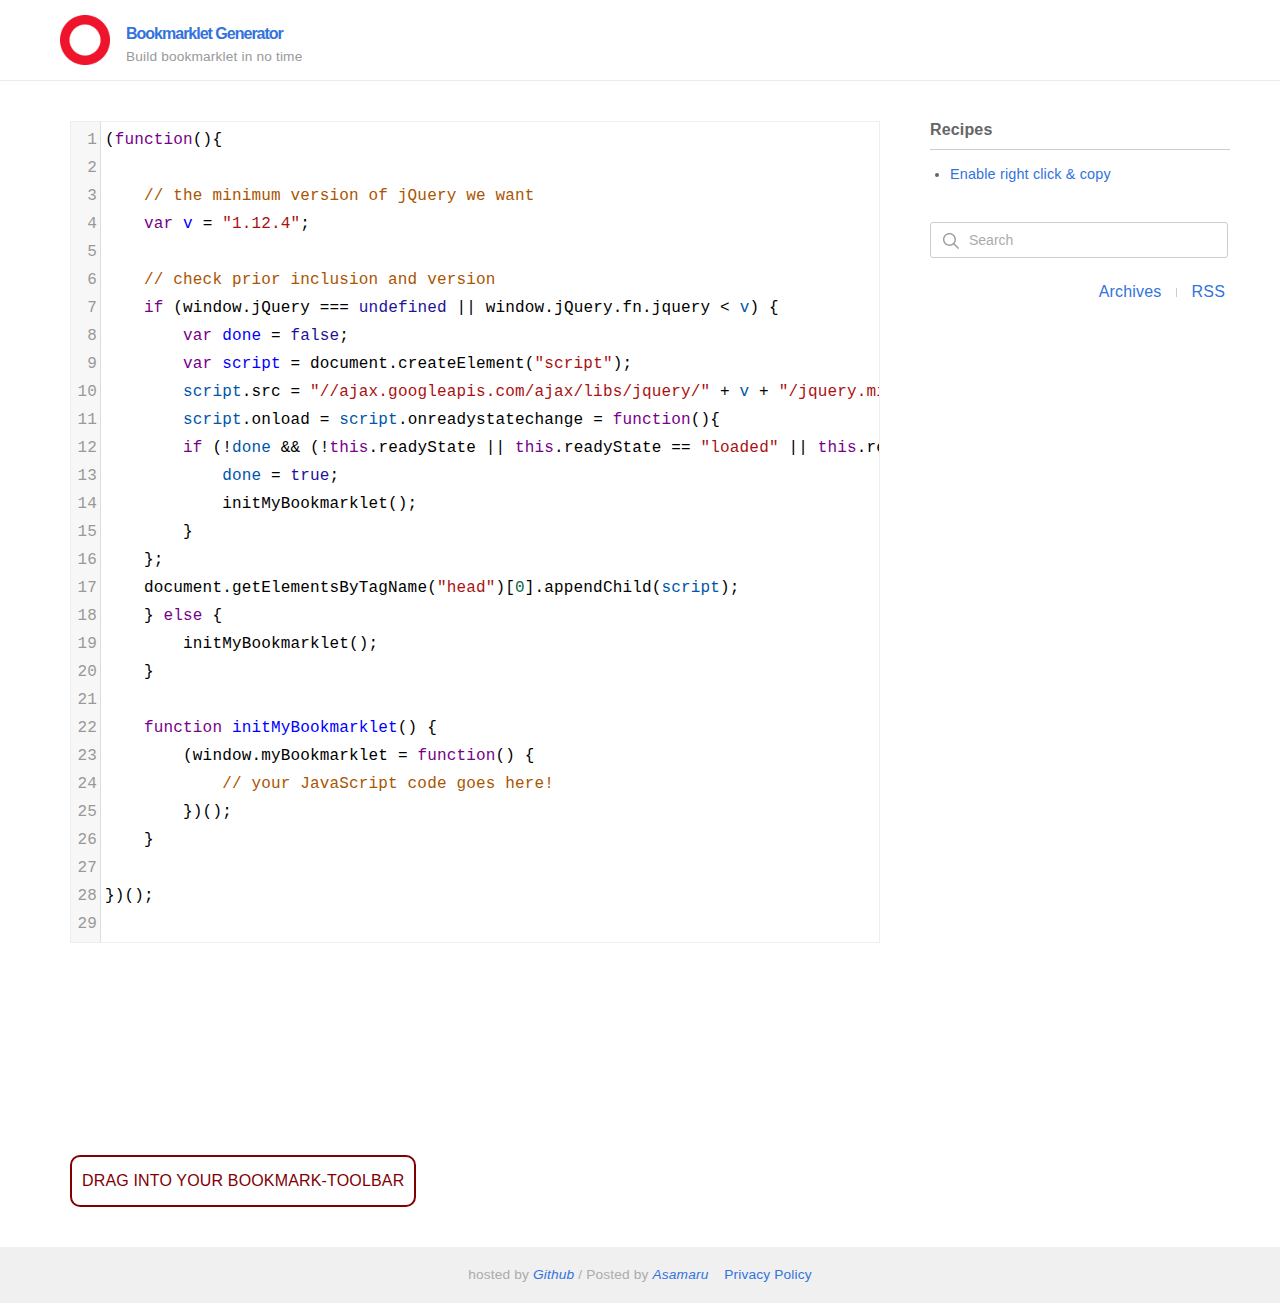
==== commit fce47382: "sync update" ====
--- a/index.html
+++ b/index.html
@@ -54,7 +54,7 @@
 						
 	<link rel="alternate" type="application/rss+xml" title="Bookmarklet Generator" href="https://bookmarklet.asamaru.net/atom.xml"/>
 
-			<link href="/res/css/min/6f0ba9cf3f639cdf94ee203e5d286f76.css" type="text/css" rel="stylesheet" />
+			<link href="/res/css/min/643515e324b7fdae212739bbe2d59442.css" type="text/css" rel="stylesheet" />
 
 	
 	</head>
@@ -182,6 +182,6 @@
 </footer>
 
 
-<script src="/res/js/min/e02ddbeccd40f6b8316241de427a6a19.js" async="true" type="text/javascript"></script>
+<script src="/res/js/min/a0dd8652f8a30d5f909c8d5d19cb5e6a.js" async="true" type="text/javascript"></script>
 </body>
 </html>--- a/res/css/min/643515e324b7fdae212739bbe2d59442.css
+++ b/res/css/min/643515e324b7fdae212739bbe2d59442.css
@@ -0,0 +1 @@
+.CodeMirror{color:#000;direction:ltr;font-family:monospace;height:300px}.CodeMirror-lines{padding:4px 0}.CodeMirror pre{padding:0 4px}.CodeMirror-gutter-filler,.CodeMirror-scrollbar-filler{background-color:#fff}.CodeMirror-gutters{background-color:#f7f7f7;border-right:1px solid #ddd;white-space:nowrap}.CodeMirror-linenumber{color:#999;min-width:20px;padding:0 3px 0 5px;text-align:right;white-space:nowrap}.CodeMirror-guttermarker{color:#000}.CodeMirror-guttermarker-subtle{color:#999}.CodeMirror-cursor{border-left:1px solid #000;border-right:none;width:0}.CodeMirror div.CodeMirror-secondarycursor{border-left:1px solid silver}.cm-fat-cursor .CodeMirror-cursor{background:#7e7;border:0!important;width:auto}.cm-fat-cursor div.CodeMirror-cursors{z-index:1}.cm-fat-cursor-mark{background-color:rgba(20,255,20,.5)}.cm-animate-fat-cursor,.cm-fat-cursor-mark{-webkit-animation:blink 1.06s steps(1) infinite;-moz-animation:blink 1.06s steps(1) infinite;animation:blink 1.06s steps(1) infinite}.cm-animate-fat-cursor{background-color:#7e7;border:0;width:auto}@-moz-keyframes blink{50%{background-color:transparent}}@-webkit-keyframes blink{50%{background-color:transparent}}@keyframes blink{50%{background-color:transparent}}.cm-tab{display:inline-block;text-decoration:inherit}.CodeMirror-rulers{bottom:-20px;left:0;overflow:hidden;position:absolute;right:0;top:-50px}.CodeMirror-ruler{border-left:1px solid #ccc;bottom:0;position:absolute;top:0}.cm-s-default .cm-header{color:blue}.cm-s-default .cm-quote{color:#090}.cm-negative{color:#d44}.cm-positive{color:#292}.cm-header,.cm-strong{font-weight:700}.cm-em{font-style:italic}.cm-link{text-decoration:underline}.cm-strikethrough{text-decoration:line-through}.cm-s-default .cm-keyword{color:#708}.cm-s-default .cm-atom{color:#219}.cm-s-default .cm-number{color:#164}.cm-s-default .cm-def{color:#00f}.cm-s-default .cm-variable-2{color:#05a}.cm-s-default .cm-type,.cm-s-default .cm-variable-3{color:#085}.cm-s-default .cm-comment{color:#a50}.cm-s-default .cm-string{color:#a11}.cm-s-default .cm-string-2{color:#f50}.cm-s-default .cm-meta,.cm-s-default .cm-qualifier{color:#555}.cm-s-default .cm-builtin{color:#30a}.cm-s-default .cm-bracket{color:#997}.cm-s-default .cm-tag{color:#170}.cm-s-default .cm-attribute{color:#00c}.cm-s-default .cm-hr{color:#999}.cm-s-default .cm-link{color:#00c}.cm-invalidchar,.cm-s-default .cm-error{color:red}.CodeMirror-composing{border-bottom:2px solid}div.CodeMirror span.CodeMirror-matchingbracket{color:#0b0}div.CodeMirror span.CodeMirror-nonmatchingbracket{color:#a22}.CodeMirror-matchingtag{background:rgba(255,150,0,.3)}.CodeMirror-activeline-background{background:#e8f2ff}.CodeMirror{background:#fff;overflow:hidden;position:relative}.CodeMirror-scroll{height:100%;margin-bottom:-30px;margin-right:-30px;outline:none;overflow:scroll!important;padding-bottom:30px;position:relative}.CodeMirror-sizer{border-right:30px solid transparent;position:relative}.CodeMirror-gutter-filler,.CodeMirror-hscrollbar,.CodeMirror-scrollbar-filler,.CodeMirror-vscrollbar{display:none;position:absolute;z-index:6}.CodeMirror-vscrollbar{overflow-x:hidden;overflow-y:scroll;right:0;top:0}.CodeMirror-hscrollbar{bottom:0;left:0;overflow-x:scroll;overflow-y:hidden}.CodeMirror-scrollbar-filler{bottom:0;right:0}.CodeMirror-gutter-filler{bottom:0;left:0}.CodeMirror-gutters{left:0;min-height:100%;position:absolute;top:0;z-index:3}.CodeMirror-gutter{display:inline-block;height:100%;margin-bottom:-30px;vertical-align:top;white-space:normal}.CodeMirror-gutter-wrapper{background:none!important;border:none!important;position:absolute;z-index:4}.CodeMirror-gutter-background{bottom:0;position:absolute;top:0;z-index:4}.CodeMirror-gutter-elt{cursor:default;position:absolute;z-index:4}.CodeMirror-gutter-wrapper ::selection{background-color:transparent}.CodeMirror-gutter-wrapper ::-moz-selection{background-color:transparent}.CodeMirror-lines{cursor:text;min-height:1px}.CodeMirror pre{word-wrap:normal;-webkit-tap-highlight-color:transparent;background:0 0;-moz-border-radius:0;-webkit-border-radius:0;border-radius:0;border-width:0;color:inherit;font-family:inherit;font-size:inherit;-webkit-font-variant-ligatures:contextual;font-variant-ligatures:contextual;line-height:inherit;margin:0;overflow:visible;position:relative;white-space:pre;z-index:2}.CodeMirror-wrap pre{word-wrap:break-word;white-space:pre-wrap;word-break:normal}.CodeMirror-linebackground{bottom:0;left:0;position:absolute;right:0;top:0;z-index:0}.CodeMirror-linewidget{padding:.1px;position:relative;z-index:2}.CodeMirror-rtl pre{direction:rtl}.CodeMirror-code{outline:none}.CodeMirror-gutter,.CodeMirror-gutters,.CodeMirror-linenumber,.CodeMirror-scroll,.CodeMirror-sizer{-moz-box-sizing:content-box;box-sizing:content-box}.CodeMirror-measure{height:0;overflow:hidden;position:absolute;visibility:hidden;width:100%}.CodeMirror-cursor{pointer-events:none;position:absolute}.CodeMirror-measure pre{position:static}div.CodeMirror-cursors{position:relative;visibility:hidden;z-index:3}.CodeMirror-focused div.CodeMirror-cursors,div.CodeMirror-dragcursors{visibility:visible}.CodeMirror-selected{background:#d9d9d9}.CodeMirror-focused .CodeMirror-selected{background:#d7d4f0}.CodeMirror-crosshair{cursor:crosshair}.CodeMirror-line::selection,.CodeMirror-line>span::selection,.CodeMirror-line>span>span::selection{background:#d7d4f0}.CodeMirror-line::-moz-selection,.CodeMirror-line>span::-moz-selection,.CodeMirror-line>span>span::-moz-selection{background:#d7d4f0}.cm-searching{background-color:#ffa;background-color:rgba(255,255,0,.4)}.cm-force-border{padding-right:.1px}@media print{.CodeMirror div.CodeMirror-cursors{visibility:hidden}}.cm-tab-wrap-hack:after{content:""}span.CodeMirror-selectedtext{background:0 0}.cm-s-night.CodeMirror{background:#0a001f;color:#f8f8f8}.cm-s-night div.CodeMirror-selected{background:#447}.cm-s-night .CodeMirror-line::selection,.cm-s-night .CodeMirror-line>span::selection,.cm-s-night .CodeMirror-line>span>span::selection{background:rgba(68,68,119,.99)}.cm-s-night .CodeMirror-line::-moz-selection,.cm-s-night .CodeMirror-line>span::-moz-selection,.cm-s-night .CodeMirror-line>span>span::-moz-selection{background:rgba(68,68,119,.99)}.cm-s-night .CodeMirror-gutters{background:#0a001f;border-right:1px solid #aaa}.cm-s-night .CodeMirror-guttermarker{color:#fff}.cm-s-night .CodeMirror-guttermarker-subtle{color:#bbb}.cm-s-night .CodeMirror-linenumber{color:#f8f8f8}.cm-s-night .CodeMirror-cursor{border-left:1px solid #fff}.cm-s-night span.cm-comment{color:#8900d1}.cm-s-night span.cm-atom{color:#845dc4}.cm-s-night span.cm-attribute,.cm-s-night span.cm-number{color:#ffd500}.cm-s-night span.cm-keyword{color:#599eff}.cm-s-night span.cm-string{color:#37f14a}.cm-s-night span.cm-meta{color:#7678e2}.cm-s-night span.cm-tag,.cm-s-night span.cm-variable-2{color:#99b2ff}.cm-s-night span.cm-def,.cm-s-night span.cm-type,.cm-s-night span.cm-variable-3{color:#fff}.cm-s-night span.cm-bracket{color:#8da6ce}.cm-s-night span.cm-builtin,.cm-s-night span.cm-special{color:#ff9e59}.cm-s-night span.cm-link{color:#845dc4}.cm-s-night span.cm-error{color:#9d1e15}.cm-s-night .CodeMirror-activeline-background{background:#1c005a}.cm-s-night .CodeMirror-matchingbracket{color:#fff!important;outline:1px solid grey}*,:after,:before{box-sizing:inherit}html{box-sizing:border-box;font-size:62.5%}body{color:#606c76;font-family:Roboto,Helvetica Neue,Helvetica,Arial,sans-serif;font-size:1.6em;font-weight:300;letter-spacing:.01em;line-height:1.6}blockquote{border-left:.3rem solid #d1d1d1;margin-left:0;margin-right:0;padding:1rem 1.5rem}blockquote :last-child{margin-bottom:0}.button,button,input[type=button],input[type=reset],input[type=submit]{background-color:#3273dc;border:.1rem solid #3273dc;border-radius:.4rem;color:#fff;cursor:pointer;display:inline-block;font-size:1.1rem;font-weight:700;height:3.8rem;letter-spacing:.1rem;line-height:3.8rem;padding:0 3rem;text-align:center;text-decoration:none;text-transform:uppercase;white-space:nowrap}.button:focus,.button:hover,button:focus,button:hover,input[type=button]:focus,input[type=button]:hover,input[type=reset]:focus,input[type=reset]:hover,input[type=submit]:focus,input[type=submit]:hover{background-color:#606c76;border-color:#606c76;color:#fff;outline:0}.button[disabled],button[disabled],input[type=button][disabled],input[type=reset][disabled],input[type=submit][disabled]{cursor:default;opacity:.5}.button[disabled]:focus,.button[disabled]:hover,button[disabled]:focus,button[disabled]:hover,input[type=button][disabled]:focus,input[type=button][disabled]:hover,input[type=reset][disabled]:focus,input[type=reset][disabled]:hover,input[type=submit][disabled]:focus,input[type=submit][disabled]:hover{background-color:#3273dc;border-color:#3273dc}.button.button-outline,button.button-outline,input[type=button].button-outline,input[type=reset].button-outline,input[type=submit].button-outline{background-color:transparent;color:#3273dc}.button.button-outline:focus,.button.button-outline:hover,button.button-outline:focus,button.button-outline:hover,input[type=button].button-outline:focus,input[type=button].button-outline:hover,input[type=reset].button-outline:focus,input[type=reset].button-outline:hover,input[type=submit].button-outline:focus,input[type=submit].button-outline:hover{background-color:transparent;border-color:#606c76;color:#606c76}.button.button-outline[disabled]:focus,.button.button-outline[disabled]:hover,button.button-outline[disabled]:focus,button.button-outline[disabled]:hover,input[type=button].button-outline[disabled]:focus,input[type=button].button-outline[disabled]:hover,input[type=reset].button-outline[disabled]:focus,input[type=reset].button-outline[disabled]:hover,input[type=submit].button-outline[disabled]:focus,input[type=submit].button-outline[disabled]:hover{border-color:inherit;color:#3273dc}.button.button-clear,button.button-clear,input[type=button].button-clear,input[type=reset].button-clear,input[type=submit].button-clear{background-color:transparent;border-color:transparent;color:#3273dc}.button.button-clear:focus,.button.button-clear:hover,button.button-clear:focus,button.button-clear:hover,input[type=button].button-clear:focus,input[type=button].button-clear:hover,input[type=reset].button-clear:focus,input[type=reset].button-clear:hover,input[type=submit].button-clear:focus,input[type=submit].button-clear:hover{background-color:transparent;border-color:transparent;color:#606c76}.button.button-clear[disabled]:focus,.button.button-clear[disabled]:hover,button.button-clear[disabled]:focus,button.button-clear[disabled]:hover,input[type=button].button-clear[disabled]:focus,input[type=button].button-clear[disabled]:hover,input[type=reset].button-clear[disabled]:focus,input[type=reset].button-clear[disabled]:hover,input[type=submit].button-clear[disabled]:focus,input[type=submit].button-clear[disabled]:hover{color:#3273dc}code{border-radius:.4rem;font-size:86%;margin:0 .2rem;padding:.2rem .5rem;white-space:nowrap}code,pre{background:#f4f5f6}pre{border-left:.3rem solid #3273dc;overflow-y:hidden}pre>code{border-radius:0;display:block;padding:1rem 1.5rem;white-space:pre}hr{border:0;border-top:.1rem solid #f4f5f6;margin:3rem 0}input[type=email],input[type=number],input[type=password],input[type=search],input[type=tel],input[type=text],input[type=url],select,textarea{-webkit-appearance:none;appearance:none;background-color:transparent;border:.1rem solid #d1d1d1;border-radius:.4rem;box-shadow:none;box-sizing:inherit;height:3.8rem;padding:.6rem 1rem;width:100%}input[type=email]:focus,input[type=number]:focus,input[type=password]:focus,input[type=search]:focus,input[type=tel]:focus,input[type=text]:focus,input[type=url]:focus,select:focus,textarea:focus{border-color:#3273dc;outline:0}select{background:url('data:image/svg+xml;utf8,<svg xmlns="http://www.w3.org/2000/svg" height="14" viewBox="0 0 29 14" width="29"><path fill="#d1d1d1" d="M9.37727 3.625l5.08154 6.93523L19.54036 3.625"/></svg>') 100% no-repeat;padding-right:3rem}select:focus{background-image:url('data:image/svg+xml;utf8,<svg xmlns="http://www.w3.org/2000/svg" height="14" viewBox="0 0 29 14" width="29"><path fill="#9b4dca" d="M9.37727 3.625l5.08154 6.93523L19.54036 3.625"/></svg>')}textarea{min-height:6.5rem}label,legend{display:block;font-size:1.6rem;font-weight:700;margin-bottom:.5rem}fieldset{border-width:0;padding:0}input[type=checkbox],input[type=radio]{display:inline}.label-inline{display:inline-block;font-weight:400;margin-left:.5rem}.container{margin:0 auto;max-width:112rem;padding:0 2rem;position:relative;width:100%}.row{display:-ms-flexbox;display:flex;-ms-flex-direction:column;flex-direction:column;width:100%}.row,.row.row-no-padding,.row.row-no-padding>.column{padding:0}.row.row-wrap{-ms-flex-wrap:wrap;flex-wrap:wrap}.row.row-top{-ms-flex-align:start;align-items:flex-start}.row.row-bottom{-ms-flex-align:end;align-items:flex-end}.row.row-center{-ms-flex-align:center;align-items:center}.row.row-stretch{-ms-flex-align:stretch;align-items:stretch}.row.row-baseline{-ms-flex-align:baseline;align-items:baseline}.row .column{display:block;-ms-flex:1 1 auto;flex:1 1 auto;margin-left:0;max-width:100%;width:100%}.row .column.column-offset-10{margin-left:10%}.row .column.column-offset-20{margin-left:20%}.row .column.column-offset-25{margin-left:25%}.row .column.column-offset-33,.row .column.column-offset-34{margin-left:33.3333%}.row .column.column-offset-50{margin-left:50%}.row .column.column-offset-66,.row .column.column-offset-67{margin-left:66.6666%}.row .column.column-offset-75{margin-left:75%}.row .column.column-offset-80{margin-left:80%}.row .column.column-offset-90{margin-left:90%}.row .column.column-10{-ms-flex:0 0 10%;flex:0 0 10%;max-width:10%}.row .column.column-20{-ms-flex:0 0 20%;flex:0 0 20%;max-width:20%}.row .column.column-25{-ms-flex:0 0 25%;flex:0 0 25%;max-width:25%}.row .column.column-33,.row .column.column-34{-ms-flex:0 0 33.3333%;flex:0 0 33.3333%;max-width:33.3333%}.row .column.column-40{-ms-flex:0 0 40%;flex:0 0 40%;max-width:40%}.row .column.column-50{-ms-flex:0 0 50%;flex:0 0 50%;max-width:50%}.row .column.column-60{-ms-flex:0 0 60%;flex:0 0 60%;max-width:60%}.row .column.column-66,.row .column.column-67{-ms-flex:0 0 66.6666%;flex:0 0 66.6666%;max-width:66.6666%}.row .column.column-75{-ms-flex:0 0 75%;flex:0 0 75%;max-width:75%}.row .column.column-80{-ms-flex:0 0 80%;flex:0 0 80%;max-width:80%}.row .column.column-90{-ms-flex:0 0 90%;flex:0 0 90%;max-width:90%}.row .column .column-top{-ms-flex-item-align:start;align-self:flex-start}.row .column .column-bottom{-ms-flex-item-align:end;align-self:flex-end}.row .column .column-center{-ms-flex-item-align:center;align-self:center}@media (min-width:40rem){.row{-ms-flex-direction:row;flex-direction:row;margin-left:-1rem;width:calc(100% + 2rem)}.row .column{margin-bottom:inherit;padding:0 1rem}}a{color:#3273dc;text-decoration:none}a:focus,a:hover{color:#606c76}dl,ol,ul{list-style:none;margin-top:0;padding-left:0}dl dl,dl ol,dl ul,ol dl,ol ol,ol ul,ul dl,ul ol,ul ul{font-size:90%;margin:1.5rem 0 1.5rem 3rem}ol{list-style:decimal inside}ul{list-style:circle inside}.button,button,dd,dt,li{margin-bottom:1rem}fieldset,input,select,textarea{margin-bottom:1.5rem}blockquote,dl,figure,form,ol,p,pre,table,ul{margin-bottom:2.5rem}table{border-spacing:0;width:100%}td,th{border-bottom:.1rem solid #e1e1e1;padding:1.2rem 1.5rem;text-align:left}td:first-child,th:first-child{padding-left:0}td:last-child,th:last-child{padding-right:0}b,strong{font-weight:700}p{margin-top:0}h1,h2,h3,h4,h5,h6{font-weight:300;letter-spacing:-.1rem;margin-bottom:2rem;margin-top:0}h1{font-size:4.6rem;line-height:1.2}h2{font-size:3.6rem;line-height:1.25}h3{font-size:2.8rem;line-height:1.3}h4{font-size:2.2rem;letter-spacing:-.08rem;line-height:1.35}h5{font-size:1.8rem;letter-spacing:-.05rem;line-height:1.5}h6{font-size:1.6rem;letter-spacing:0;line-height:1.4}img{max-width:100%}.clearfix:after{clear:both;content:" ";display:table}.float-left{float:left}.float-right{float:right}body,html{margin:0;padding:0}body{color:#666;font-family:HelveticaNeue-Light,AppleSDGothicNeo-Light,Dotum,돋움,Helvetica,AppleSDGothicNeo,sans-serif;font-size:1.6rem;font-weight:400;line-height:1.75}input::-ms-clear{display:none}input::-webkit-input-placeholder,select::-webkit-input-placeholder,textarea::-webkit-input-placeholder{color:#ababab}input:-ms-input-placeholder,select:-ms-input-placeholder,textarea:-ms-input-placeholder{color:#ababab}input::placeholder,select::placeholder,textarea::placeholder{color:#ababab}input,select,textarea{font-size:1em;-webkit-transform:scale(1);transform:scale(1);-webkit-transform-origin:top left;transform-origin:top left}input[type=date],input[type=datetime]{-webkit-appearance:none;appearance:none;background-color:transparent;border:.1rem solid #d1d1d1;border-radius:.4rem;box-shadow:none;box-sizing:inherit;height:3.8rem;padding:.6rem 1rem;width:100%}input[type=date]:focus,input[type=datetime]:focus{border-color:#3273dc;outline:0}img{border:0}p{margin-bottom:1rem}iframe{height:auto;max-width:100%}.button,button,input[type=button],input[type=reset],input[type=submit]{-webkit-appearance:none}@media (max-width:450px){body .row{-ms-flex-direction:column;flex-direction:column;margin-left:0;width:100%}body .row .column{margin-bottom:1rem;padding:0}body .row .column:last-child{margin-bottom:0}}select{background-image:url("[data-uri]")}select:focus{background-image:url("[data-uri]")}strong{font-weight:700}.button-default{background-color:#f2f2f2;background-image:linear-gradient(180deg,#f2f2f2,#f2f2f2);border:1px solid #bfbfbf;border-radius:3px;box-shadow:inset 0 1px 0 #fff,inset 0 -1px 0 #d9d9d9,inset 0 0 0 1px #f2f2f2,0 2px 4px rgba(0,0,0,.2);cursor:pointer;display:inline-block;font-family:Verdana,sans-serif;font-size:12px;font-weight:400;line-height:20px;margin:16px 0 0 16px;padding:9px 16px;transition:all 20ms ease-out;vertical-align:top}.button-default,.button-default:visited{color:#8c8c8c;text-shadow:0 1px 0 hsla(0,0%,100%,.5)}.button-default:focus,.button-default:hover{background:#f2f2f2;border-color:#8c8c8c;box-shadow:inset 0 1px 0 #fff,inset 0 -1px 0 #d9d9d9,inset 0 0 0 1px #f2f2f2}.button-default:active{background:#f2f2f2;box-shadow:inset 0 2px 3px rgba(0,0,0,.2)}.button-default .fa{color:#bfbfbf;text-shadow:0 1px 0 hsla(0,0%,100%,.3)}.button-blue{background-color:#42b0e3;background-image:linear-gradient(180deg,#42b0e3,#2ba9e3);border:1px solid #107db0;box-shadow:inset 0 1px 0 #7cd4fc,inset 0 -1px 0 #2696c9,inset 0 0 0 1px #59b7e3,0 2px 4px rgba(0,0,0,.2)}.button-blue,.button-blue:visited{color:#fff;text-shadow:0 1px 2px rgba(0,0,0,.3)}.button-blue:focus,.button-blue:hover{background:#2ba9e3;border-color:#004c6f;box-shadow:inset 0 1px 0 #7cd4fc,inset 0 -1px 0 #2696c9,inset 0 0 0 1px #59b7e3}.button-blue:active{background:#2ba9e3;box-shadow:inset 0 2px 3px rgba(0,0,0,.2)}.button-blue .fa{color:#107db0;text-shadow:0 1px 0 hsla(0,0%,100%,.3)}.button-green{background-color:#97cc76;background-image:linear-gradient(180deg,#97cc76,#8bcc62);border:1px solid #5f993a;box-shadow:inset 0 1px 0 #c6e6b3,inset 0 -1px 0 #79b356,inset 0 0 0 1px #a4cc8b,0 2px 4px rgba(0,0,0,.2)}.button-green,.button-green:visited{color:#fff;text-shadow:0 1px 2px rgba(0,0,0,.3)}.button-green:focus,.button-green:hover{background:#8bcc62;border-color:#326612;box-shadow:inset 0 1px 0 #c6e6b3,inset 0 -1px 0 #79b356,inset 0 0 0 1px #a4cc8b}.button-green:active{background:#8bcc62;box-shadow:inset 0 2px 3px rgba(0,0,0,.2)}.button-green .fa{color:#5f993a;text-shadow:0 1px 0 hsla(0,0%,100%,.3)}.button-purple{background-color:#847bba;background-image:linear-gradient(180deg,#847bba,#7568ba);border:1px solid #493e87;box-shadow:inset 0 1px 0 #bab6d4,inset 0 -1px 0 #655aa1,inset 0 0 0 1px #948dba,0 2px 4px rgba(0,0,0,.2)}.button-purple,.button-purple:visited{color:#fff;text-shadow:0 1px 2px rgba(0,0,0,.3)}.button-purple:focus,.button-purple:hover{background:#7568ba;border-color:#1f1654;box-shadow:inset 0 1px 0 #bab6d4,inset 0 -1px 0 #655aa1,inset 0 0 0 1px #948dba}.button-purple:active{background:#7568ba;box-shadow:inset 0 2px 3px rgba(0,0,0,.2)}.button-purple .fa{color:#493e87;text-shadow:0 1px 0 hsla(0,0%,100%,.3)}.button-orange{background-color:#f58a38;background-image:linear-gradient(180deg,#f58a38,#f57c20);border:1px solid #c25706;box-shadow:inset 0 1px 0 #ffb984,inset 0 -1px 0 #db6f1d,inset 0 0 0 1px #f59851,0 2px 4px rgba(0,0,0,.2)}.button-orange,.button-orange:visited{color:#fff;text-shadow:0 1px 2px rgba(0,0,0,.3)}.button-orange:focus,.button-orange:hover{background:#f57c20;border-color:#730;box-shadow:inset 0 1px 0 #ffb984,inset 0 -1px 0 #db6f1d,inset 0 0 0 1px #f59851}.button-orange:active{background:#f57c20;box-shadow:inset 0 2px 3px rgba(0,0,0,.2)}.button-orange .fa{color:#c25706;text-shadow:0 1px 0 hsla(0,0%,100%,.3)}.button-red{background-color:#ed6d64;background-image:linear-gradient(180deg,#ed6d64,#ed574c);border:1px solid #ba3329;box-shadow:inset 0 1px 0 #ffb0aa,inset 0 -1px 0 #d44d44,inset 0 0 0 1px #ed837b,0 2px 4px rgba(0,0,0,.2)}.button-red,.button-red:visited{color:#fff;text-shadow:0 1px 2px rgba(0,0,0,.3)}.button-red:focus,.button-red:hover{background:#ed574c;border-color:#870c03;box-shadow:inset 0 1px 0 #ffb0aa,inset 0 -1px 0 #d44d44,inset 0 0 0 1px #ed837b}.button-red:active{background:#ed574c;box-shadow:inset 0 2px 3px rgba(0,0,0,.2)}.button-red .fa{color:#ba3329;text-shadow:0 1px 0 hsla(0,0%,100%,.3)}.button-yellow{background-color:#fce374;background-image:linear-gradient(180deg,#fce374,#fcdf5b);border:1px solid #c9ae34;box-shadow:inset 0 1px 0 #fff6ce,inset 0 -1px 0 #e3c852,inset 0 0 0 1px #fce88d,0 2px 4px rgba(0,0,0,.2)}.button-yellow,.button-yellow:visited{color:#967d09;text-shadow:0 1px 0 hsla(0,0%,100%,.5)}.button-yellow:focus,.button-yellow:hover{background:#fcdf5b;border-color:#967d09;box-shadow:inset 0 1px 0 #fff6ce,inset 0 -1px 0 #e3c852,inset 0 0 0 1px #fce88d}.button-yellow:active{background:#fcdf5b;box-shadow:inset 0 2px 3px rgba(0,0,0,.2)}.button-yellow .fa{color:#c9ae34;text-shadow:0 1px 0 hsla(0,0%,100%,.3)}.button .fa{float:left;font-size:14px;line-height:20px;margin:-1px 8px 0 -4px;vertical-align:top}.hide{display:none}.text-inverse{color:#f58222}[v-cloak]{display:none}.nv-openmain{margin:10px auto;text-align:center}div.gad-box{display:block;margin:15px 0;padding:1px 0;text-align:center}@media (max-width:450px){div.gad-box{background:#f5f5f5;box-shadow:inset 0 11px 8px -10px rgba(0,0,0,.12),inset 0 -11px 8px -10px rgba(0,0,0,.12)}}div.gad-box.no-deco{background:0 0;box-shadow:none}ins.adsbygoogle{display:block;height:100px;margin:0 auto;width:auto}ins.adsbygoogle[data-full-width-responsive=true] iframe{bottom:0;height:inherit!important;right:0;width:inherit!important}header.top{background-color:hsla(0,0%,100%,.9);border-bottom:1px solid #ebebeb;z-index:1000}header.top>.site-profile{box-sizing:border-box;height:80px;margin:0 auto;max-width:1220px;padding:15px 0 0 30px;position:relative}header.top>.site-profile>a{float:left}header.top>.site-profile>a>amp-img,header.top>.site-profile>a>img{float:left;height:50px;margin-right:16px;width:50px}header.top>.site-profile>h1,header.top>.site-profile>p{margin-left:60px;max-width:100%}header.top>.site-profile>h1{font-size:1.6rem;font-weight:700;margin-bottom:2px;margin-top:9px}header.top>.site-profile>p{color:#999;font-size:1.37rem;overflow:hidden;text-overflow:ellipsis;white-space:nowrap}section.main-body{margin:0 auto;max-width:1220px;min-height:100px;padding:0 20px;position:relative}section.main-body>div.main-box{float:left;width:100%}#main-panel{clear:both;margin-right:330px;min-height:100px}@media (min-width:769px){#main-panel{-webkit-transform:none!important;transform:none!important}}@media (max-width:768px){header.top{height:60px;left:0;position:fixed;right:0;top:0}header.top>.site-profile{height:auto;padding-left:15px}header.top>.site-profile>a>amp-img,header.top>.site-profile>a>img{height:30px;margin-right:10px;width:30px}header.top>.site-profile>h1{margin-left:0}header.top>.site-profile>p{display:none}section.main-body{padding:0 15px}}footer.bottom{background-color:#f0f0f0;clear:both;color:#ababab;font-size:1.37rem;height:5.6rem;line-height:5.6rem;margin-top:30px;position:relative;text-align:center;z-index:1002}#btn-slide,#menu-button{background:transparent url("[data-uri]") no-repeat 50%;background-size:30px 24px;border:none;cursor:pointer;display:none;height:40px;position:absolute;right:10px;top:10px;width:40px;z-index:1001}nav#sidebar{float:right;margin-left:-300px;min-height:100px;overflow:hidden;padding-top:35px;position:relative;width:300px;z-index:1000}nav#sidebar dt,nav#sidebar h3{border-bottom:1px solid #ccc;margin-bottom:10px;padding-bottom:5px}nav#sidebar dt{font-weight:700}nav#sidebar dd{display:inline-block;margin-bottom:4px;margin-right:10px}nav#sidebar dd.year{display:block;margin-top:10px}nav#sidebar dd span{color:#999;font-size:11px;letter-spacing:1px;padding-left:4px}nav#sidebar>div.box>dl{margin-bottom:30px}nav#sidebar>div.box>dl>dd{margin:0}nav#sidebar>div.box>dl>dd>dl{margin-left:15px;margin-top:5px}nav#sidebar>div.box>dl>dd>ul{padding-left:20px}nav#sidebar>div.box>dl>dd>ul>li{list-style:disc;margin-bottom:5px}nav#sidebar dl.pages>dt{margin-bottom:10px}nav#sidebar dl.pages li,nav#sidebar dl.pages ul{margin:0;padding:0}nav#sidebar form.form-search{background:#fff;border:1px solid #ccc;border-radius:3px;display:block;height:36px;margin:0 2px 20px 0;vertical-align:top}nav#sidebar form.form-search fieldset{border:0;margin:0}nav#sidebar form.form-search fieldset legend{display:none}nav#sidebar form.form-search fieldset label{background:url(/res/img/ico_skin.gif) 0 0 no-repeat;background-position:0 -400px;display:inline-block;float:left;height:16px;line-height:9999px;margin:10px -50px 0 12px;overflow:hidden;vertical-align:top;width:16px}nav#sidebar form.form-search fieldset input{border:0;display:block;font-size:14px;line-height:1.5;margin:-2px 0 0;outline:0 none;padding-left:38px;vertical-align:top}nav#sidebar .links{margin-bottom:30px;text-align:right}nav#sidebar .links li:first-child{border:0}nav#sidebar .links>li{display:inline-block;padding:0 5px}nav#sidebar .links>li.dPipe{background-color:#ccc;height:9px;margin:0 5px;padding:0;width:1px}@media (max-width:768px){#main-panel{background:#fff;margin-right:0;margin-top:60px}#btn-slide{display:block}nav#sidebar{background:#f0f0f0;box-shadow:inset 10px 0 9px -7px rgba(0,0,0,.1);float:none;margin-left:0;overflow:auto;padding-top:15px;position:fixed}nav#sidebar>div.box{padding:0 15px 5.6rem}body{height:100%;width:100%}.slideout-menu{-webkit-overflow-scrolling:touch;bottom:0;box-sizing:border-box;display:none;overflow-y:scroll;position:fixed;top:60px;z-index:0}.slideout-menu-left{left:0}.slideout-menu-right{right:0}.slideout-panel{background-color:#fff;min-height:100vh;position:relative;will-change:transform;z-index:1}.slideout-open,.slideout-open .slideout-panel,.slideout-open body{overflow:hidden}.slideout-open .slideout-menu,amp-sidebar .slideout-menu{display:block}}h2{margin:40px 0 20px 20px}.code-form{margin:40px 0 0}.CodeMirror{border:1px solid #eee;height:auto;margin:0 20px;min-height:450px}.CodeMirror-scroll{overflow-x:auto;overflow-y:hidden}a#bookmarklet{background:0 0;border:2px solid #800004;border-radius:10px;color:#800004;display:inline-block;margin:20px 0 40px 20px;padding:10px;text-align:center;text-transform:uppercase;width:auto}
